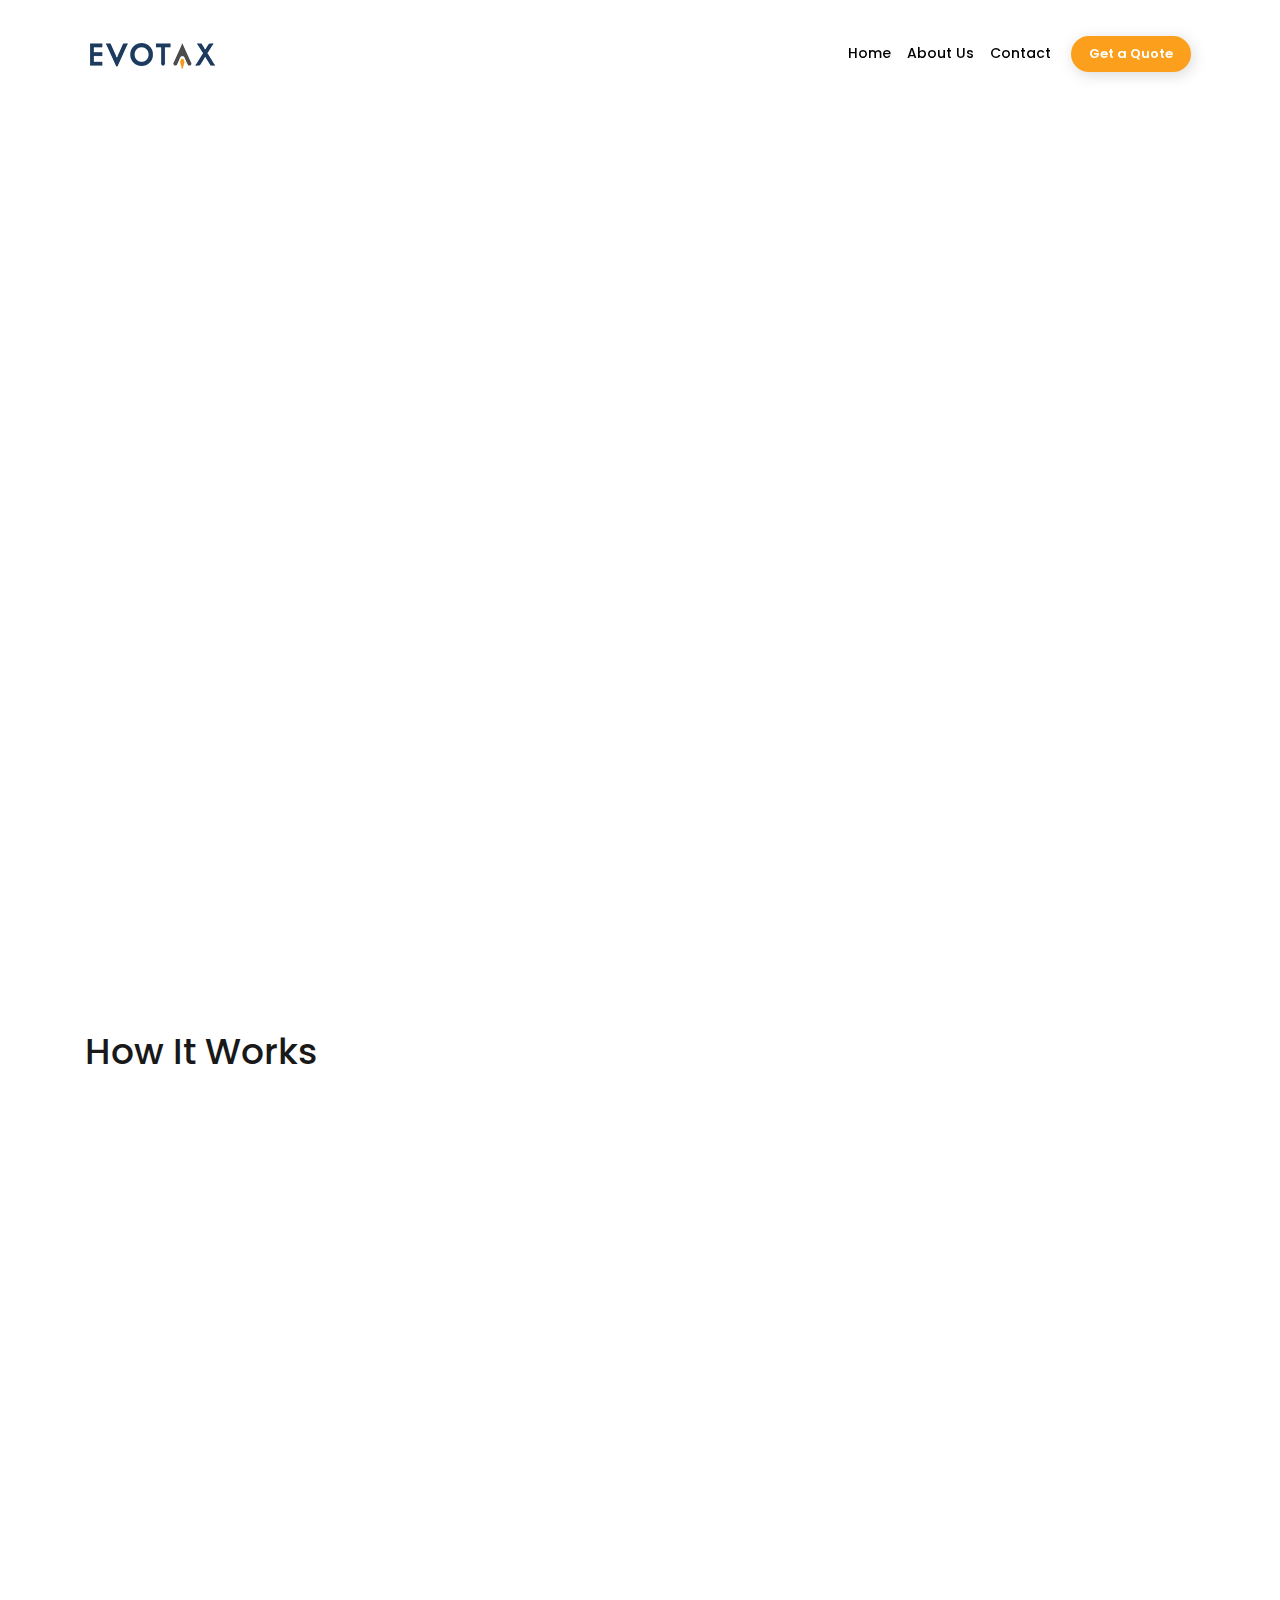
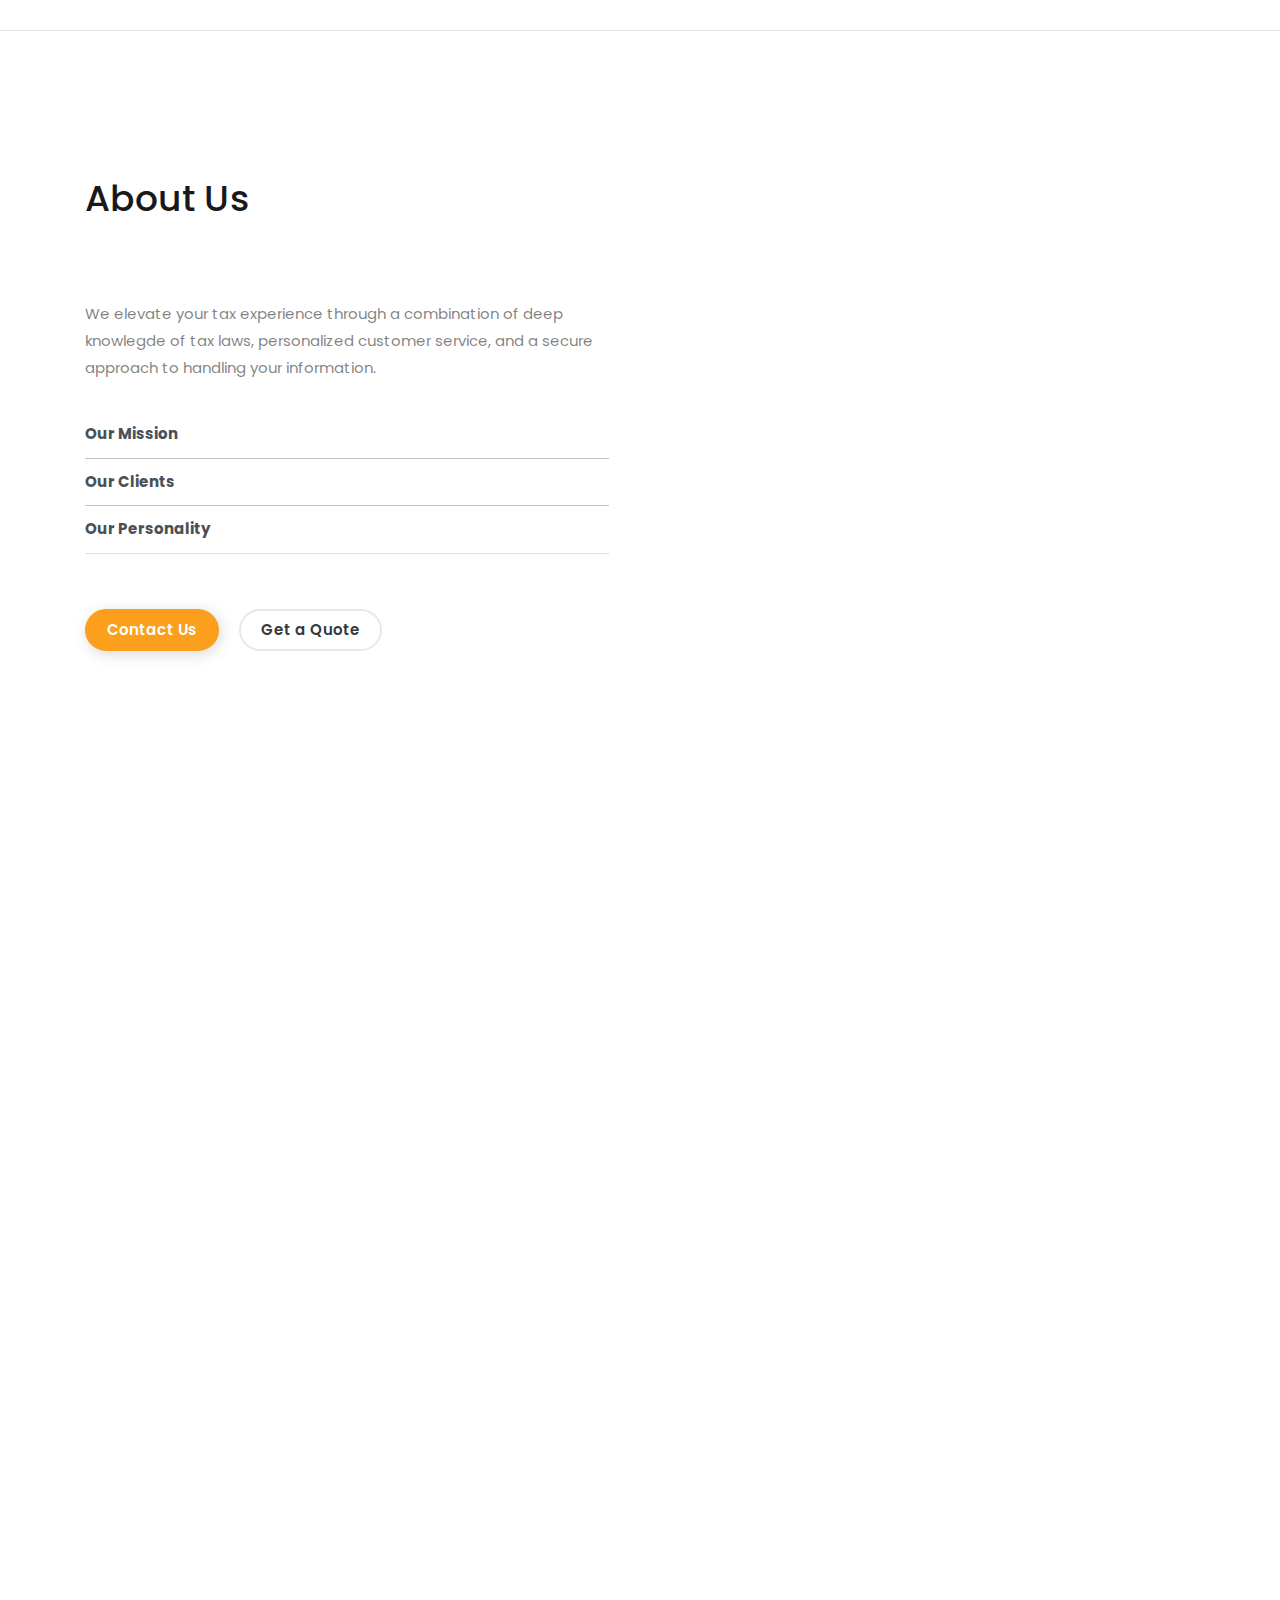
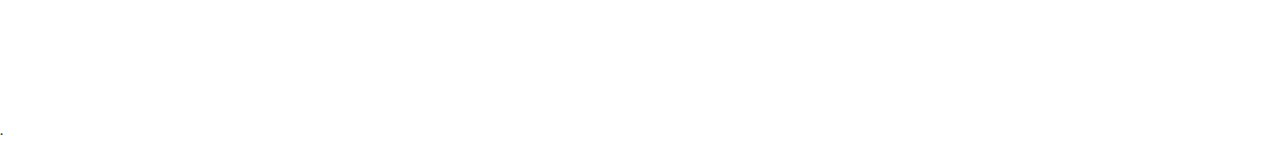
==== index.html @ 6cf5d959 "file upload" ====
<!doctype html>
<html lang="en">
<head>
	<meta charset="UTF-8">
    <meta name="viewport" content="width=device-width, initial-scale=1, shrink-to-fit=no">
	<meta name="author" content="ThemeStarz">

    <link rel="stylesheet" href="https://fonts.googleapis.com/css?family=Poppins:400,500,600">
    <link rel="stylesheet" href="assets/bootstrap/css/bootstrap.min.css" type="text/css">
    <link rel="stylesheet" href="assets/font-awesome/css/fontawesome-all.min.css">
    <link rel="stylesheet" href="assets/css/magnific-popup.css">
    <link rel="stylesheet" href="assets/css/owl.carousel.min.css">
    <link rel="stylesheet" href="assets/css/style.css">
	<title>EVOTAX</title>

    <link href="assets/img/icon.png" rel="icon" type="image/png">

</head>
<body data-spy="scroll" data-target=".navbar">
    <div class="ts-page-wrapper" id="page-top">

        <!--*********************************************************************************************************-->
        <!--************ HERO ***************************************************************************************-->
        <!--*********************************************************************************************************-->
        <header id="ts-hero" class="ts-full-screen ts-separate-bg-element" 
        data-bg-image="assets/img/bg-mountain.jpg" 
        data-bg-image-opacity=".5">
            <!--NAVIGATION ******************************************************************************************-->
            <nav class="navbar navbar-expand-lg navbar-dark fixed-top ts-separate-bg-element" data-bg-color="#ffffff">
                <div class="container">
                    <a class="navbar-brand" href="#page-top">
                        <img src="assets/img/logo-hero.png" alt="">
                    </a>
                    <!--end navbar-brand-->
                    <button class="navbar-toggler" type="button" data-toggle="collapse" data-target="#navbarNavAltMarkup" aria-controls="navbarNavAltMarkup" aria-expanded="false" aria-label="Toggle navigation">
                        <span class="navbar-toggler-icon" style="background-color: gray;"></span>
                    </button>
                    <!--end navbar-toggler-->
                    <div class="collapse navbar-collapse" id="navbarNavAltMarkup">
                        <div class="navbar-nav ml-auto">
                            <a class="nav-item nav-link active ts-scroll" href="#page-top" style="color:black">Home <span class="sr-only">(current)</span></a>
                            <!-- <a class="nav-item nav-link ts-scroll" href="#how-it-works">How It Works</a> -->
                            <a class="nav-item nav-link ts-scroll" href="#about-us" style="color: black;">About Us</a>
                            <!-- <a class="nav-item nav-link ts-scroll" href="#successful-stories">Cases</a> -->
                            <!-- <a class="nav-item nav-link ts-scroll" href="#pricing">Pricing</a> -->
                            <!-- <a class="nav-item nav-link ts-scroll" href="#our-team">Team</a> -->
                            <a class="nav-item nav-link ts-scroll mr-2" href="#form-contact" style="color: black;">Contact</a>
                            <a class="ts-scroll btn btn-primary btn-sm m-1 px-3 ts-width__auto" href="https://form.jotform.com/243548847459171"">Get a Quote</a>
                        </div>
                        <!--end navbar-nav-->
                    </div>
                    <!--end collapse-->
                </div>
                <!--end container-->
            </nav>
            <!--end navbar-->

            <!--HERO CONTENT ****************************************************************************************-->
            <div class="container align-self-center align-items-center">
                <div class="row">
                    <div class="col-md-7">
                        <h1 data-animate="ts-fadeInUp">Elevate your Tax Experience</h1>
                        <div data-animate="ts-fadeInUp" data-delay=".1s">
                            <p class="w-75 text-black mb-5 ts-opacity__100">Evotax is a dedicated tax preparation service
                                focused on providing individuals and small businesses with expert tax solutions.</p>
                        </div>
                        <a href="https://form.jotform.com/243548847459171" class="btn btn-primary btn-lg ts-scroll mr-4" data-animate="ts-fadeInUp" data-delay=".2s">
                         Get a Free Quote
                            <i class="fa fa-arrow-right small ml-3 ts-opacity__50"></i>
                        </a>
                        <a href="#form-contact" class="btn-link text-black d-inline-block" data-animate="ts-fadeInUp" data-delay=".3s">
                            <strong>Contact US</strong>
                        </a>
                    </div>
                    <!--end col-md-7-->
                </div>
                <!--end row-->
            </div>
            <!--end container-->
            <!--END HERO CONTENT ************************************************************************************-->

            <!--HERO BACKGROUND *************************************************************************************-->
            <!-- <div class="ts-background" data-bg-color="#f2f5f4" data-bg-parallax="scroll" data-bg-parallax-speed="3">
                <div class="ts-background-image ts-svg ts-z-index__1 ts-background-position-left d-none d-md-block" data-bg-image="assets/svg/shape-mask.svg" data-animate="ts-fadeInLeft"></div>
                <div class="ts-background-image ts-parallax-element" data-bg-image="assets/img/bg-man-sitting.jpg" data-animate="ts-zoomOutIn"></div>
            </div> -->
            <div class="ts-background" data-bg-color="#f2f5f4" data-bg-parallax="scroll" data-bg-parallax-speed="3">
                <div class="ts-background-image ts-parallax-element" data-bg-image="assets/img/your-white-background.jpg" data-animate="ts-zoomOutIn"></div>
            </div>
            <!--END HERO BACKGROUND *********************************************************************************-->

        </header>
        <!--end #hero-->

        <!--*********************************************************************************************************-->
        <!--************ CONTENT ************************************************************************************-->
        <!--*********************************************************************************************************-->
        <main id="ts-content">

            <!--HOW IT WORKS ****************************************************************************************-->
            <section id="how-it-works" class="ts-block ts-xs-text-center pb-5">
                <div class="container">
                    <div class="ts-title">
                        <h2>How It Works</h2>
                    </div>
                    <!--end ts-title-->
                    <div class="row">
                        <div class="col-sm-6 col-md-4 col-xl-4">
                            <div class="ts-item" data-animate="ts-fadeInUp">
                                <div class="ts-item-content">
                                    <div class="ts-item-header">
                                        <figure class="icon">
                                            <span class="step" data-animate="ts-zoomIn">1</span>
                                            <div class="ts-circle__md" data-bg-color="#fcba03">
                                                <img src="assets/img/Phone.png" href="tel:3149016070" > 
                                        </figure>
                                        <!---------------------------------- alt=""^^---------------------> 
                                        <!--end icon-->
                                    </div>
                                    <!--end ts-item-header-->
                                    <div class="ts-item-body">
                                        <h4>Contact Us</h4>
                                        <p>
                                          Call or Text Us at <a href="tel:3149016070"> 314-901-6070 </a>
                                          with the required information we'll give you a free Quote
                                          in less than 30 minutes with a thorough explanation at the comfort of your home.
                                        </p>
                                    </div>
                                    <!--end ts-item-body-->
                                </div>
                                <!--end ts-item-content-->
                            </div>
                            <!--end ts-item-->
                        </div>
                        <!--end col-xl-4-->
                        <div class="col-sm-6 col-md-4 col-xl-4">
                            <div class="ts-item" data-animate="ts-fadeInUp" data-delay="0.1s">
                                <div class="ts-item-content">
                                    <div class="ts-item-header">
                                        <figure class="icon">
                                            <span class="step" data-animate="ts-zoomIn">2</span>
                                            <div class="ts-circle__md" data-bg-color="#fcba03" href="https://form.jotform.com/243548847459171" >
                                                <img src="assets/img/walkingMan.png" href="https://form.jotform.com/243548847459171">.
                                            </div>
                                        </figure>
                                        <!--end icon-->
                                    </div>
                                    <!--end ts-item-header-->
                                    <div class="ts-item-body">
                                        <h4>Walk-Ins</h4>
                                        <p>
                                         Stop by the <a href="https://maps.app.goo.gl/Vknr6aUyS8eUYZUh7">office</a>. We'll be happy to review your tax needs and provide you with a free quote. This allows you to see our approach and get an estimate before making any decision.
                                        </p>
                                    </div>
                                    <!--end ts-item-body-->
                                </div>
                                <!--end ts-item-content-->
                            </div>
                            <!--end ts-item-->
                        </div>
                        <!--end col-xl-4-->
                        <div class="col-sm-6 offset-sm-4 col-md-4 offset-md-0 col-xl-4">
                            <div class="ts-item" data-animate="ts-fadeInUp" data-delay="0.2s">
                                <div class="ts-item-content">
                                    <div class="ts-item-header">
                                        <figure class="icon">
                                            <span class="step" data-animate="ts-zoomIn">3</span>
                                            <div class="ts-circle__md" data-bg-color="#fcba03" href="https://form.jotform.com/243548847459171">
                                                <img src="assets/img/File.png" href="https://form.jotform.com/243548847459171" alt="">
                                            </div>
                                        </figure>
                                        <!--end icon-->
                                    </div>
                                    <!--end ts-item-header-->
                                    <div class="ts-item-body">
                                        <h4>Upload your Files </h4>
                                        <a class="ts-scroll btn btn-primary btn-sm m-1 px-3 ts-width__auto" href="https://form.jotform.com/243548847459171">Upload</a>
                                        <p>
                                         Click this button to upload your documents. 
                                         By following this link, you'll enter a secure system powered by the software we utilize to eFile your taxes.
                                        </p>
                                    </div>
                                    <!--end ts-item-body-->
                                </div>
                                <!--end ts-item-content-->
                            </div>
                            <!--end ts-item-->
                        </div>
                        <!--end col-xl-4-->
                    </div>
                    <!--end row-->
                </div>
                <!--end container-->
            </section>
            <!--END HOW IT WORKS ************************************************************************************-->

            <hr>

            <!--PARTNERS ********************************************************************************************-->
            <!-- <section id="partners" class="ts-block py-4"> -->
                <!--container-->
                <!-- <div class="container"> -->
                    <!--block of logos-->
                    <!-- <div class="d-block d-md-flex justify-content-between align-items-center text-center ts-partners py-3">
                        <a href="#">
                            <img src="assets/img/logo-01.png" alt="">
                        </a>
                        <a href="#">
                            <img src="assets/img/logo-02.png" alt="">
                        </a>
                        <a href="#">
                            <img src="assets/img/logo-03.png" alt="">
                        </a>
                        <a href="#">
                            <img src="assets/img/logo-04.png" alt="">
                        </a>
                        <a href="#">
                            <img src="assets/img/logo-05.png" alt="">
                        </a>
                    </div> -->
                    <!--end logos-->
                <!-- </div> -->
                <!--end container-->
            </section>
            <!--END PARTNERS ****************************************************************************************-->

            <!--ABOUT US ********************************************************************************************-->
            <section id="about-us">
                <div class="container">
                    <div class="row">
                        <div class="col-sm-6">
                            <div class="ts-block pr-3">
                                <div class="ts-title">
                                    <h2>About Us</h2>
                                </div>
                                <!--end ts-title-->
                                <p>
                                 We elevate your
                                    tax experience through a combination of deep knowlegde of tax laws, personalized customer service, and a secure approach to handling your information.
                                </p>
                                <div class="list-group list-group-flush mb-5">
                                    <a href="#collapseOne" class="list-group-item list-group-item-action border-top-0 pl-0 font-weight-bold bg-transparent" data-toggle="collapse" role="button" aria-expanded="false" aria-controls="collapseOne">Our Mission</a>
                                    <div class="collapse" id="collapseOne">
                                        <p class="pt-3 small">
                                            Our mission is to ensure that every client maximizes their tax benefits through seamless, worry-free tax preparation. Through our expert knowledge of tax credits and eligibilities, we help clients elevate their financial standing, while offering consistent follow-ups and audit protection to provide peace of mind.
                                        </p>
                                    </div>
                                    <a href="#collapseTwo" class="list-group-item list-group-item-action pl-0 font-weight-bold bg-transparent" data-toggle="collapse" role="button" aria-expanded="false" aria-controls="collapseTwo">Our Clients</a>
                                    <div class="collapse" id="collapseTwo">
                                        <p class="pt-3 small">
                                            We cater to everyone 18 years and older, including students, working-class individuals, parents, and small business owners. Clients should feel like they are lifted up and guided to
                                            a higher financial standing. We aim to evoke optimism, trust, and confidence, with a focus on growth and progress. Evotax is a partner that elevates, simplifies, and secure their tax experience.
                                    </div>
                                    <a href="#collapseThree" class="list-group-item list-group-item-action pl-0 font-weight-bold bg-transparent" data-toggle="collapse" role="button" aria-expanded="false" aria-controls="collapseThree"> Our Personality</a>
                                    <div class="collapse" id="collapseThree">
                                        <p class="pt-3 small">
                                            We embody a friendly, reliable, and knowledgeable persona. We are approachable and trustworthy, while maintaining professionalism at the highest level. EVOTAX is about providing clarity personalized service to each client with a commitment to accuracy and security.
                                        </p>
                                    </div>
                                </div>
                                <a href="#form-contact" class="btn btn-primary mr-3 my-2">Contact Us</a>
                                <a href="#how-it-works" class="btn btn-outline-dark ts-btn-border-muted my-2">Get a Quote</a>
                            </div>
                        </div>
                        <!--end col-md-6-->
                    </div>
                    <!--end row-->
                </div>
                <!--end container-->

                <div class="ts-background d-none d-sm-block" data-bg-color="#fafafa" data-bg-parallax1="scroll" data-bg-parallax-speed="3">
                    <div class="owl-carousel w-50 ts-push-left__100 h-100 ts-parallax-element1" data-owl-loop="1" data-owl-nav-container="#carousel-external-control">
                        <div class="ts-background-image" data-bg-image="assets/img/evotaxSmall.png"></div>
                        <!-- <div class="ts-background-image" data-bg-image="assets/img/bg-hand-mobile.jpg"></div> -->
                    </div>
                    <!--end owl-carousel-->
                </div>
                <!--end ts-background-->

            </section>
            <!--END ABOUT US ****************************************************************************************-->

            <!--NUMBERS *********************************************************************************************-->
            <!-- <section id="numbers" class="ts-block ts-background-is-dark ts-separate-bg-element py-5 ts-xs-text-center" data-bg-image="assets/img/bg-mountain.jpg" data-bg-image-opacity=".1" data-bg-color="#0e1e3d" data-bg-parallax="scroll" data-bg-parallax-speed="3">
                <div class="container">
                    <div class="ts-promo-numbers py-5">
                        <div class="row">
                            <div class="col-sm-6 col-md-3">
                                <div class="ts-promo-number">
                                    <h2 class="ts-opacity__50">140+</h2>
                                    <h5 class="mb-0">Happy Clients</h5> -->
                                <!-- </div> -->
                                <!--end ts-promo-number-->
                            <!-- </div> -->
                            <!--end col-sm-3-->
                            <!-- <div class="col-sm-6 col-md-3">
                                <div class="ts-promo-number">
                                    <h2 class="ts-opacity__50">280+</h2> -->
                                    <!-- <h5 class="mb-0">Cases Done</h5> -->
                                <!-- </div> -->
                                <!--end ts-promo-number-->
                            <!-- </div> -->
                            <!--end col-sm-3-->
                            <!-- <div class="col-sm-6 col-md-3">
                                <div class="ts-promo-number">
                                    <h2 class="ts-opacity__50">24+</h2>
                                    <h5 class="mb-0">Years Experience</h5>
                                </div> -->
                                <!--end ts-promo-number-->
                            <!-- </div> -->
                            <!--end col-sm-3-->
                            <!-- <div class="col-sm-6 col-md-3">
                                <div class="ts-promo-number">
                                    <h2 class="ts-opacity__50">18</h2>
                                    <h5 class="mb-0">Branches Worldwide</h5>
                                </div> -->
                                <!--end ts-promo-number-->
                            <!-- </div> -->
                            <!--end col-sm-3-->
                        </div>
                        <!--end row-->
                    </div>
                    <!--end ts-promo-numbers-->
                </div>
                <!--end container-->
            </section>
            <!--END NUMBERS *****************************************************************************************-->

            <!--SUCCESSFUL STORIES **********************************************************************************-->
          
            <!--END SUCCESSFUL STORIES ******************************************************************************-->

            <!--TIMELINE ********************************************************************************************-->
            <!-- <section id="our-life-sotry" class="ts-block ts-separate-bg-element ts-background-repeat" data-bg-image-opacity=".1" data-bg-image="assets/img/bg-pattern-dot.png">
                <div class="text-center ts-title">
                    <h2>Our Life Story</h2>
                </div> -->
                <!--end ts-title-->
                <!-- <div class="ts-time-line__horizontal">
                    <ul class="pt-5 owl-carousel" data-owl-items="99" data-owl-auto-width="1">
                        <li class="ts-time-line__item ts-time-line__milestone">
                            <div class="ts-box">
                                <h5>Company Founded</h5>
                            </div>
                            <!--end ts-box-->
                            <!-- <figure>
                                <small>Sep</small>
                                <h6>2016</h6>
                            </figure> -->
                            <!--end date-->
                        <!-- </li>  -->

                        <!-- <li class="ts-time-line__item">
                            <div class="ts-box">
                                <h5>Solution for slow money transfers</h5>
                                <p>
                                    Phasellus in iaculis ante. Fusce odio justo, pulvinar sit amet nisl sed, lacinia laoreet
                                    augue. Integer eu ultrices lacus, at laoreet
                                </p>
                                <a href="#" class="btn btn-dark btn-sm">Read More</a>
                            </div> -->
                            <!--end ts-box-->
                            <!-- <figure>
                                <small>Mar</small>
                                <h6>2017</h6>
                            </figure>
                            <!--end date-->
                        <!-- </li> -->

                        <!-- <li class="ts-time-line__item"> -->
                            <!-- <div class="ts-box">
                                <h5>Funding campaign launched</h5>
                                <p>
                                    Phasellus in iaculis ante. Fusce odio justo, pulvinar sit amet nisl
                                </p>
                                <a href="#" class="btn btn-dark btn-sm">Read More</a>
                            </div> -->
                            <!--end ts-box-->
                            <!-- <figure>
                                <small>Apr</small>
                                <h6>2017</h6>
                            </figure> -->
                            <!--end date-->
                        <!-- </li> -->
<!-- 
                        <li class="ts-time-line__item ts-time-line__milestone">
                            <div class="ts-box">
                                <h5>Funded $300,000</h5>
                            </div>
                            <!--end ts-box-->
                            <!-- <figure>
                                <small>Jun</small>
                                <h6>2017</h6> -->
                            <!-- </figure> --> 
                            <!--end date-->
                        <!-- </li>

                        <li class="ts-time-line__item">
                            <div class="ts-box">
                                <h5>Development started with 10 team members</h5>
                                <p>
                                    Pulvinar sit amet nisl sed, lacinia laoreet augue. Integer eu ultrices lacus, at laoreet nunc.
                                </p>
                                <a href="#" class="btn btn-dark btn-sm">Read More</a>
                            </div> -->
                            <!--end ts-box-->
                            <!-- <figure>
                                <small>Jul</small>
                                <h6>2017</h6>
                            </figure> -->
                            <!--end date-->
                        <!-- </li> -->
<!-- 
                        <li class="ts-time-line__item">
                            <div class="ts-box">
                                <h5>Next 8 developers join our team</h5>
                                <p>
                                    Integer eu ultrices lacus, at laoreet nunc. In tincidunt
                                </p>
                                <a href="#" class="btn btn-dark btn-sm">Read More</a>
                            </div> -->
                            <!--end ts-box-->
                            <!-- <figure>
                                <small>Aug</small>
                                <h6>2017</h6>
                            </figure> -->
                            <!--end date-->
                        <!-- </li> -->

                        <!-- <li class="ts-time-line__item">
                            <div class="ts-box">
                                <h5>First Prototype is here</h5>
                                <p>
                                    Integer eu ultrices lacus, at laoreet nunc. In tincidunt nisi lorem, eu tempor ligula pulvinar at.
                                </p>
                                <a href="#" class="btn btn-dark btn-sm">Read More</a>
                            </div> -->
                            <!--end ts-box-->
                            <!-- <figure>
                                <small>Oct</small>
                                <h6>2017</h6>
                            </figure> -->
                            <!--end date-->
                        <!-- </li>

                        <li class="ts-time-line__item">
                            <div class="ts-box">
                                <h5>Solution for slow money transfers</h5>
                                <p>
                                    Phasellus in iaculis ante. Fusce odio justo, pulvinar sit amet nisl sed, lacinia laoreet
                                    augue. Integer eu ultrices lacus, at laoreet
                                </p> -->
                                <!-- <a href="#" class="btn btn-dark btn-sm">Read More</a> -->
                            <!-- </div> -->
                            <!--end ts-box-->
                            <!-- <figure>
                                <small>Nov</small>
                                <h6>2017</h6>
                            </figure> -->
                            <!--end date-->
                        </li>
                    </ul>
                </div>
                <!--end ts-timeline__horizontal-->
            </section>
            <!--END TIMELINE ****************************************************************************************-->

            <!--PRICING *********************************************************************************************-->
           
            <!--END SUBSCRIBE ***************************************************************************************-->

            <!--OUR TEAM ********************************************************************************************-->
            <!-- <section id="our-team" class="ts-block">
                <div class="container">
                    <div class="ts-title">
                        <h2>Our Team</h2>
                    </div> --> 
                    <!--end ts-title-->
                    <!-- <div class="row">
                        <div class="col-sm-6 col-lg-3">
                            <div class="card">
                                <div class="ts-card__image ts-img-into-bg">
                                    <img class="card-img-top" src="assets/img/person-01.jpg" alt="Card image cap">
                                </div> -->
                                <!--end ts-card__image-->
                                <!-- <div class="card-body">
                                    <h5 class="mb-1">Anita Matthews</h5>
                                    <h6 class="ts-opacity__50">Company CEO</h6>
                                </div> -->
                                <!--end card-body-->
                                <!-- <div class="card-footer bg-white">
                                    <div class="ts-social-icons">
                                        <a href="#">
                                            <i class="fa fa-envelope"></i>
                                        </a>
                                        <a href="#">
                                            <i class="fab fa-twitter"></i>
                                        </a>
                                        <a href="#"> -->
                                            <!-- <i class="fab fa-linkedin"></i> -->
                                        <!-- </a> -->
                                    <!-- </div> -->
                                    <!--end social-icons-->
                                <!-- </div> -->
                                <!--end card-footer-->
                            <!-- </div> -->
                            <!--end card-->
                        <!-- </div> -->
                        <!--end col-md-3-->
                        <!-- <div class="col-sm-6 col-lg-3"> -->
                            <!-- <div class="card">
                                <div class="ts-card__image ts-img-into-bg">
                                    <img class="card-img-top" src="assets/img/person-02.jpg" alt="Card image cap">
                                </div>
                                <div class="card-body">
                                    <h5 class="mb-1">Levi Masters</h5>
                                    <h6 class="ts-opacity__50">Investment Specialist</h6> -->
                                <!-- </div>
                                <div class="card-footer bg-white">
                                    <div class="ts-social-icons">
                                        <a href="#">
                                            <i class="fa fa-envelope"></i>
                                        </a>
                                        <a href="#">
                                            <i class="fab fa-twitter"></i>
                                        </a>
                                        <a href="#">
                                            <i class="fab fa-linkedin"></i>
                                        </a>
                                    </div> -->
                                    <!--end social-icons-->
                                <!-- </div>
                            </div> -->
                            <!--end card-->
                        </div>
                        <!--end col-md-3-->
                        <!-- <div class="col-sm-6 col-lg-3">
                            <div class="card">
                                <div class="ts-card__image ts-img-into-bg">
                                    <img class="card-img-top" src="assets/img/person-03.jpg" alt="Card image cap">
                                </div>
                                <div class="card-body">
                                    <h5 class="mb-1">John Doe</h5>
                                    <h6 class="ts-opacity__50">Head Of Marketing</h6>
                                </div>
                                <div class="card-footer bg-white">
                                    <div class="ts-social-icons">
                                        <a href="#">
                                            <i class="fa fa-envelope"></i>
                                        </a>
                                        <a href="#">
                                            <i class="fab fa-twitter"></i>
                                        </a>
                                        <a href="#">
                                            <i class="fab fa-linkedin"></i>
                                        </a>
                                    </div> -->
                                    <!--end social-icons-->
                                <!-- </div>
                            </div> -->
                            <!--end card-->
                        <!-- </div> -->
                        <!--end col-md-3-->
                        <!-- <div class="col-sm-6 col-lg-3">
                            <div class="card">
                                <div class="ts-card__image ts-img-into-bg">
                                    <img class="card-img-top" src="assets/img/person-04.jpg" alt="Card image cap">
                                </div>
                                <div class="card-body">
                                    <h5 class="mb-1">Lisa Haley</h5>
                                    <h6 class="ts-opacity__50">Customer Support</h6>
                                </div>
                                <div class="card-footer bg-white">
                                    <div class="ts-social-icons">
                                        <a href="#">
                                            <i class="fa fa-envelope"></i>
                                        </a>
                                        <a href="#">
                                            <i class="fab fa-twitter"></i>
                                        </a>
                                        <a href="#">
                                            <i class="fab fa-linkedin"></i>
                                        </a>
                                    </div> -->
                                    <!--end social-icons-->
                                <!-- </div> -->
                            <!-- </div> -->
                            <!--end card-->
                        <!-- </div> -->
                        <!--end col-md-3-->
                    <!-- </div> -->
                    <!--end row-->
                <!-- </div> -->
                <!--end container-->
            <!-- </section> -->
            <!--END OUR TEAM ****************************************************************************************-->

            <!--GALLERY *********************************************************************************************-->
           
                                <!--end gallery__image-->
                         
                                <!--end gallery__image-->
                            </div>
                            <!--end col-md-4-->
                            
                                <!--end gallery__image-->
                            </div>
                            <!--end col-md-4-->
                           
                              
                     
                                <!--end gallery__image-->
                            </div>
                            <!--end col-md-4-->
                        </div>
                        <!--end row-->
                    </div>
                    <!--end container-fluid-->
                <!-- </div> -->
                <!--end gallery-->

            </section>
            <!--end block-->
            <!--END GALLERY *****************************************************************************************-->

            <!--HAPPY CLIENTS ***************************************************************************************-->
            <!-- <div id="happy-clients" class="ts-block">
                <div class="container">
                    <div class="ts-title">
                        <h2>User Stories</h2>
                    </div>
                    <div class="card-columns ts-column-count-sm-2 ts-column-count-md-2 ts-column-count-lg-3 ts-column-count-xl-4">
                        <div class="card" data-animate="ts-fadeInUp">
                            <div class="card-body">
                                <div class="d-flex align-items-center">
                                    <figure class="ts-circle__xs ts-shadow__sm mr-3" data-bg-image="assets/img/person-sm-01.jpg"></figure>
                                    <h5>Edward Montanez</h5>
                                </div>
                                <p class="mb-0">
                                    Morbi et nisl a sapien malesuada scelerisque. Suspendisse tempor turpis mattis nibh
                                    posuere. Aenean sagittis nisl. Sapien urna, sagittis a magna in, malesuada.
                                </p>
                            </div> -->
                            <!--end card-body-->
                        <!-- </div> -->
                        <!--end card-->
                        <!-- <div class="card" data-animate="ts-fadeInUp" data-delay=".2s">
                            <div class="card-body">
                                <div class="d-flex align-items-center">
                                    <figure class="ts-circle__xs ts-shadow__sm mr-3" data-bg-image="assets/img/person-sm-02.jpg"></figure>
                                    <h5>Anita Matthews</h5>
                                </div>
                                <p class="mb-0">
                                    Suspendisse tempor turpis mattis nibh posuere, in iaculis sem efficitur. Ut sapien
                                    urna, sagittis a magna in, malesuada ornare massa. Pellentesque id ligula est.
                                </p>
                            </div> -->
                            <!--end card-body-->
                        <!-- </div> -->
                        <!--end card-->
                        <!-- <div class="card" data-animate="ts-fadeInUp" data-delay=".3s">
                            <div class="card-body">
                                <div class="d-flex align-items-center">
                                    <figure class="ts-circle__xs ts-shadow__sm mr-3" data-bg-image="assets/img/person-sm-03.jpg"></figure>
                                    <h5>Lisa Haley</h5>
                                </div>
                                <p class="mb-0">
                                    Ut sapien urna, sagittis a magna in, malesuada ornare massa. Pellentesque id ligula est.
                                </p>
                            </div> -->
                            <!--end card-body-->
                        <!-- </div> -->
                        <!--end card-->
                        <!-- <div class="card" data-animate="ts-fadeInUp" data-delay=".4s">
                            <div class="card-body">
                                <div class="d-flex align-items-center">
                                    <figure class="ts-circle__xs ts-shadow__sm mr-3" data-bg-image="assets/img/person-sm-04.jpg"></figure>
                                    <h5>Levi Masters</h5>
                                </div>
                                <p class="mb-0">
                                    Phasellus in iaculis ante. Fusce odio justo, pulvinar sit amet nisl sed, lacinia laoreet
                                    augue. Integer eu ultrices lacus, at laoreet nunc.  Pellentesque id
                                </p>
                            </div> -->
                            <!--end card-body-->
                        <!-- </div> -->
                        <!--end card-->

                        <!-- <div class="card" data-animate="ts-fadeInUp" data-delay=".5s">
                            <div class="card-body">
                                <div class="d-flex align-items-center">
                                    <figure class="ts-circle__xs ts-shadow__sm mr-3" data-bg-image="assets/img/person-sm-05.jpg"></figure>
                                    <h5>Tierra F. Lane</h5>
                                </div>
                                <p class="mb-0">
                                    Morbi et nisl a sapien malesuada scelerisque. Suspendisse tempor turpis mattis nibh
                                    posuere. Aenean sagittis nisl.
                                </p>
                            </div> -->
                            <!--end card-body-->
                        <!-- </div> -->
                        <!--end card-->
                        <!-- <div class="card" data-animate="ts-fadeInUp" data-delay=".6s">
                            <div class="card-body">
                                <div class="d-flex align-items-center">
                                    <figure class="ts-circle__xs ts-shadow__sm mr-3" data-bg-image="assets/img/person-sm-06.jpg"></figure>
                                    <h5>Harold Williamson</h5>
                                </div>
                                <p class="mb-0">
                                    Fusce tincidunt turpis a dui pulvinar venenatis. Sed elementum sollicitudin euismod.
                                    Phasellus elementum nunc ac quam gravida interdum. Ut vitae ex est. Suspendisse ut
                                    congue arcu. Cras sit amet condimentum arcu. Ut tortor odio, elementum quis tellus
                                    vel, finibus semper turpis. Nunc eget dui leo.
                                </p>
                            </div> -->
                            <!--end card-body-->
                        <!-- </div> -->
                        <!--end card-->
                        <!-- <div class="card" data-animate="ts-fadeInUp" data-delay=".7s">
                            <div class="card-body">
                                <div class="d-flex align-items-center">
                                    <figure class="ts-circle__xs ts-shadow__sm mr-3" data-bg-image="assets/img/person-sm-07.jpg"></figure>
                                    <h5>Anna Huynh</h5>
                                </div>
                                <p class="mb-0">
                                    Sed elementum sollicitudin euismod.
                                    Phasellus elementum nunc ac quam gravida interdum. Ut vitae ex est. Suspendisse ut
                                    congue arcu. Cras sit amet condimentum arcu.
                                </p>
                            </div> -->
                            <!--end card-body-->
                        <!-- </div> -->
                        <!--end card-->
                        <!-- <div class="card" data-animate="ts-fadeInUp" data-delay=".8s">
                            <div class="card-body">
                                <div class="d-flex align-items-center">
                                    <figure class="ts-circle__xs ts-shadow__sm mr-3" data-bg-image="assets/img/person-sm-08.jpg"></figure>
                                    <h5>Billy Ware</h5>
                                </div>
                                <p class="mb-0">
                                    Phasellus in iaculis ante. Fusce odio justo, pulvinar sit amet nisl sed, lacinia laoreet
                                    augue. Integer eu ultrices lacus, at laoreet nunc.  Pellentesque id
                                </p>
                            </div> -->
                            <!--end card-body-->
                        <!-- </div> -->
                        <!--end card-->
                    <!-- </div> -->
                    <!--end card-columns-->
                    <!-- <div class="text-center mt-5">
                        <a href="#" class="btn btn-outline-primary border-0" data-bg-color="#ebf1fe">Show More</a>
                    </div>
                </div> -->
                <!--end container-->
            <!-- </div> -->
            <!--END HAPPY CLIENTS ***********************************************************************************-->


            <!--BUY NOW *********************************************************************************************-->
            <!-- <section id="buy-now" class="ts-block text-center py-5" data-bg-color="#fafafa"> -->
                <!-- <div class="container">
                    <div class="ts-title mb-3">
                        <h2 class="mb-0">Buy The FinWin Now!</h2>
                    </div> -->
                    <!--end ts-title-->
                    <!-- <a href="#" class="btn btn-primary">Buy Now!</a>
                </div>
            </section> -->
            <!--END BUY NOW *****************************************************************************************-->

        </main>
        <!--end #content-->

        <!--*********************************************************************************************************-->
        <!--************ FOOTER *************************************************************************************-->
        <!--*********************************************************************************************************-->
        <footer id="ts-footer">

            <div class="map ts-height__400px" id="map"></div>

            <section id="form-contact" class="ts-separate-bg-element" data-bg-image="assets/img/bg-hand-mobile.jpg" data-bg-image-opacity=".1" data-bg-color="#12264f">
                <div class="container">
                    <div class="ts-box mb-0 p-5 ts-mt__n-10" data-animate="ts-fadeInUp">
                        <div class="row">
                            <div class="col-md-4">
                                <h3>Contact Us</h3>
                                <address>
                                    <figure>
                                        <a  href="https://maps.app.goo.gl/Vknr6aUyS8eUYZUh7"> 7359 Lindell Blvd, Saint Louis, MO, 63130</a>
                                   
                                    </figure>
                                    <br>
                                    <figure>
                                        <div class="font-weight-bold">Email:</div>
                                        <a>contact@evotax.us</a>
                                    </figure>
                                    <figure>
                                        <div class="font-weight-bold">Phone:</div>
                                       <a href="tel:3149016070">+1 314-901-6070</a> 
                                    </figure>
                                    <div class="font-weight-bold" 
                                    >
                                        Instagram:</div>

                              <a href="https://www.instagram.com/evotax.usa/">@evotax.usa</a> 
                                </address>
                                <!--end address-->
                            </div>
                            <!--end col-md-4-->
                            <div class="col-md-8">
                                <h3>Contact Form</h3>
                                <form  action="https://formspree.io/f/mbljvqlq"  method="POST" >
                                    <div class="row">
                                        <div class="col-md-6 col-sm-6">
                                            <div class="form-group">
                                                <label for="form-contact-name">Your Name *</label>
                                                <input type="text" class="form-control" id="form-contact-name" name="name" placeholder="Your Name" required>
                                            </div>
                                            <!--end form-group -->
                                        </div>
                                        <!--end col-md-6 col-sm-6 -->
                                        <div class="col-md-6 col-sm-6">
                                            <div class="form-group">
                                                <label for="form-contact-email">Your Email *</label>
                                                <input type="email" class="form-control" id="form-contact-email" name="email" placeholder="Your Email" required>
                                            </div>
                                            <!--end form-group -->
                                        </div>
                                        <!--end col-md-6 col-sm-6 -->
                                    </div>
                                    <!--end row -->
                                    <div class="row">
                                        <div class="col-md-12">
                                            <div class="form-group">
                                                <label for="form-contact-message">Your Message *</label>
                                                <textarea class="form-control" id="form-contact-message" rows="5" name="message" placeholder="Your Message" required></textarea>
                                            </div>
                                            <!--end form-group -->
                                        </div>
                                        <!--end col-md-12 -->
                                    </div>
                                    <!--end row -->
                                    <div class="form-group clearfix">
                                        <button type="submit" class="btn btn-primary float-right" >Send a Message</button>
                                    </div>
                                    <!--end form-group -->
                                    <div class="form-contact-status"></div>
                                </form>
                                <!--end form-contact -->
                            </div>
                        </div>
                        <!--end row-->
                    </div>
                    <!--end ts-box-->
                    <div class="text-center text-white py-4">
                        <small>© 2025 EVOTAX, All Rights Reserved</small>
                    </div>
                </div>
                <!--end container-->
            </section>

        </footer>
        <!--end #footer-->

    </div>
    <!--end page-->

    <script>

    </script>
	<script src="assets/js/custom.hero.js"></script>
	<script src="assets/js/jquery-3.3.1.min.js"></script>
	<script src="assets/js/popper.min.js"></script>
	<script src="assets/bootstrap/js/bootstrap.min.js"></script>
    <script src="assets/js/imagesloaded.pkgd.min.js"></script>


	<script src="https://maps.google.com/maps/api/js?key=AIzaSyAv-q7m9Olg1aCOft5dSipCCDtHgdQai5k" defer></script>


	<script src="assets/js/isInViewport.jquery.js"></script>
	<script src="assets/js/jquery.magnific-popup.min.js"></script>
	<script src="assets/js/owl.carousel.min.js"></script>
	<script src="assets/js/scrolla.jquery.min.js"></script>
	<script src="assets/js/jquery.validate.min.js"></script>
	<script src="assets/js/jquery-validate.bootstrap-tooltip.min.js"></script>
    <script src="assets/js/custom.js"></script>

</body>
</html>
.
---- assets/css/style.css ----
/*----------------------------------------------------------------------------------------------------------------------
Project:	    StartUps
Version:        1.0.0

Default Color   #ff6a6a;

Body copy:		'Poppins', sans-serif; 15px;
Headers:		'Poppins', sans-serif;

----------------------------------------------------------------------------------------------------------------------*/

/*----------------------------------------------------------------------------------------------------------------------
[Table of contents]

A. Basic Styling
  -- Styling

B. Helpers
  -- Animations
  -- Borders
  -- Colors
  -- Column Count
  -- Transitions
  -- Background
  -- Headings
  -- Height
  -- Margin
  -- No Gutter
  -- Opacity
  -- Overflow
  -- Padding
  -- Position
  -- Shadow
  -- Shape Mask
  -- Typography
  -- Title
  -- Transitions
  -- Utilities
  -- Width
  -- Z-Index

C. Components
  -- Block
  -- Blockquote
  -- Box
  -- Buttons
  -- Card
  -- Circle
  -- Forms
  -- Inputs
  -- Item
  -- List
  -- Map
  -- Hero
  -- Navbar
  -- Page
  -- Partners
  -- Plugins
  -- Price Box
  -- Progress
  -- Promo Numbers
  -- Select
  -- Slider
  -- Tabs

D. Plugins Styles
  -- Magnific Popup
  -- Owl Carousel

E. Template Specific Elements
  -- Price Box
  -- Other
  -- Story


----------------------------------------------------------------------------------------------------------------------*/

/***********************************************************************************************************************
A. Basic Styling
***********************************************************************************************************************/

/*-------------------------------------------
  -- Styling - Colors, Font Size, Font Family
-------------------------------------------*/

body {
    color: #191919;
    font-family: 'Poppins', sans-serif;
    font-weight: 400;
    font-size: .9375rem;
    margin: 0;
    padding: 0;
}

html {
    font-size: 80%;
}

h1, .ts-h1 {
    font-weight: 500;
    font-size: 2.5rem;
}

h2, .ts-h2 {
    font-weight: 500;
    font-size: 1.5rem;
}

h3, .ts-h3 {
    font-weight: 600;
    font-size: 1.25rem;
    margin-bottom: 1.5625rem;
}

h4, .ts-h4 {
    font-weight: 500;
    margin-bottom: 1.875rem;
}

h5, .ts-h5 {
    font-size: 1rem;
    font-weight: 600;
}

h6, .ts-h6 {
    font-size: .9375rem;
}

/* NEW */

/***********************************************************************************************************************
B. Helpers
***********************************************************************************************************************/

/*-------------------------------------------
  -- Animations
-------------------------------------------*/

[data-animate] {
    opacity: 0;
    animation-fill-mode: forwards;
    animation-duration: .6s;
    animation-timing-function: ease;
}

/* Fade In Up */

@keyframes ts-fadeInUp {
    from {
        opacity: 0;
        transform: translate3d(0, 1.25rem, 0);
    }

    to {
        opacity: 1;
        transform: translate3d(0, 0, 0);
    }
}

.ts-fadeInUp {
    animation-name: ts-fadeInUp;
}

/* Fade In Down */

@keyframes ts-fadeInDown {
    from {
        opacity: 0;
        transform: translate3d(0, -1.25rem, 0);
    }

    to {
        opacity: 1;
        transform: translate3d(0, 0, 0);
    }
}

.ts-fadeInDown {
    animation-name: ts-fadeInDown;
}

/* Fade In Left */

@keyframes ts-fadeInLeft {
    from {
        opacity: 0;
        transform: translate3d(-1.25rem, 0, 0);
    }

    to {
        opacity: 1;
        transform: translate3d(0, 0, 0);
    }
}

.ts-fadeInLeft {
    animation-name: ts-fadeInLeft;
}

/* Fade In Right */

@keyframes ts-fadeInRight {
    from {
        opacity: 0;
        transform: translate3d(1.25rem, 0, 0);
    }

    to {
        opacity: 1;
        transform: translate3d(0, 0, 0);
    }
}

.ts-fadeInRight {
    animation-name: ts-fadeInRight;
}

/* Zoom In */

@keyframes ts-zoomIn {
    from {
        opacity: 0;
        transform: scale(.5);
    }

    to {
        opacity: 1;
        transform: scale(1);
    }
}

.ts-zoomIn {
    animation-name: ts-zoomIn;
}

/* Zoom Out In */

@keyframes ts-zoomOutIn {
    from {
        opacity: 0;
        transform: scale(1.1);
    }

    to {
        opacity: 1;
        transform: scale(1);
    }
}

.ts-zoomOutIn {
    animation-name: ts-zoomOutIn;
}

/* Zoom In Short */

@keyframes ts-zoomInShort {
    from {
        opacity: 0;
        transform: scale(.9);
    }

    to {
        opacity: 1;
        transform: scale(1);
    }
}

.ts-zoomInShort {
    animation-name: ts-zoomInShort;
}

/*-------------------------------------------
  -- Borders
-------------------------------------------*/

.ts-border-radius__sm {
    border-radius: .125rem;
    overflow: hidden;
}

.ts-border-radius__md {
    border-radius: .25rem;
    overflow: hidden;
}

.ts-border-radius__lg {
    border-radius: .5rem;
    overflow: hidden;
}

.ts-border-radius__xl {
    border-radius: .75rem;
    overflow: hidden;
}

.ts-border-radius__pill {
    border-radius: 6.25rem !important;
    overflow: hidden;
}

.ts-border-radius__round-shape {
    border-radius: 187.5rem;
    overflow: hidden;
}

.ts-border-none {
    border: none;
}

.ts-border-bottom {
    border-bottom: .0625rem solid rgba(0, 0, 0, .1);
}

.ts-font-color__white {
    color: #fff;
}

.ts-font-color__black {
    color: #000;
}

.ts-font-color__primary {
    color: #3a79f9;
}

/*-------------------------------------------
  -- Background
-------------------------------------------*/

[data-bg-image] {
    background-size: cover;
    background-position: 50%;
}

.ts-background {
    bottom: 0;
    left: 0;
    height: 100%;
    overflow: hidden;
    position: absolute;
    width: 100%;
    z-index: -2;
}

.ts-background .ts-background {
    height: 100%;
    width: 100%;
}

.ts-background-repeat {
    background-repeat: repeat;
    background-size: inherit;
}

.ts-background-repeat .ts-background-image {
    background-repeat: repeat;
    background-size: inherit;
}

.ts-background-image, .ts-img-into-bg {
    background-repeat: no-repeat;
    background-size: cover;
    background-position: 50%;
    height: 100%;
    overflow: hidden;
    width: 100%;
}

.ts-background-image img, .ts-img-into-bg img {
    display: none;
}

.ts-background-original-size {
    background-size: inherit;
}

.ts-background-size-cover {
    background-size: cover;
}

.ts-background-size-contain {
    background-size: contain;
}

.ts-background-repeat-x {
    background-repeat: repeat-x;
}

.ts-background-repeat-y {
    background-repeat: repeat-y;
}

.ts-background-repeat-repeat {
    background-repeat: repeat;
    background-size: inherit;
}

.ts-background-position-top {
    background-position: top;
}

.ts-background-position-center {
    background-position: center;
}

.ts-background-position-bottom {
    background-position: bottom;
}

.ts-background-position-left {
    background-position-x: left !important;
}

.ts-background-position-right {
    background-position-x: right !important;
}

.ts-background-particles {
    height: 120%;
    left: 0;
    margin-left: -10%;
    margin-top: -10%;
    overflow: hidden;
    position: absolute;
    top: 0;
    width: 120%;
    z-index: 1;
}

.ts-background-is-dark {
    color: #fff;
}

.ts-background-is-dark .form-control {
    box-shadow: 0 0 0 .125rem rgba(255, 255, 255, .2);
}

.ts-background-is-dark .form-control:focus {
    box-shadow: 0 0 0 .125rem rgba(255, 255, 255, .4);
}

.ts-background-is-dark .ts-btn-border-muted {
    border-color: rgba(255, 255, 255, .1);
}

.ts-video-bg {
    height: 100%;
}

.ts-video-bg .fluid-width-video-wrapper {
    height: 100%;
}



/*-------------------------------------------
  -- Height
-------------------------------------------*/

.ts-height__50px {
    height: 3.125rem;
}

.ts-height__100px {
    height: 6.25rem;
}

.ts-height__150px {
    height: 9.375rem;
}

.ts-height__200px {
    height: 12.5rem;
}

.ts-height__250px {
    height: 15.625rem;
}

.ts-height__300px {
    height: 18.75rem;
}

.ts-height__350px {
    height: 21.875rem;
}

.ts-height__400px {
    height: 25rem;
}

.ts-height__450px {
    height: 28.125rem;
}

.ts-height__500px {
    height: 31.25rem;
}

.ts-height__600px {
    height: 37.5rem;
}

.ts-height__700px {
    height: 43.75rem;
}

.ts-height__800px {
    height: 50rem;
}

.ts-height__900px {
    height: 56.25rem;
}

.ts-height__1000px {
    height: 62.5rem;
}

/*-------------------------------------------
  -- Margin
-------------------------------------------*/

.ts-mt__0 {
    margin-top: 0 !important;
}

.ts-mr__0 {
    margin-right: 0 !important;
}

.ts-mb__0 {
    margin-bottom: 0 !important;
}

.ts-ml__0 {
    margin-left: 0 !important;
}

/*-------------------------------------------
  -- No Gutters - Removes padding from col*
-------------------------------------------*/

.no-gutters {
    margin-right: 0;
    margin-left: 0;
}

.no-gutters > .col, .no-gutters > [class*="col-"] {
    padding-right: 0;
    padding-left: 0;
}

/*-------------------------------------------
  -- Opacity
-------------------------------------------*/

.ts-opacity__5 {
    opacity: .05;
}

.ts-opacity__10 {
    opacity: .1;
}

.ts-opacity__20 {
    opacity: .2;
}

.ts-opacity__30 {
    opacity: .3;
}

.ts-opacity__40 {
    opacity: .4;
}

.ts-opacity__50 {
    opacity: .5;
}

.ts-opacity__60 {
    opacity: .6;
}

.ts-opacity__70 {
    opacity: .7;
}

.ts-opacity__80 {
    opacity: .8;
}

.ts-opacity__90 {
    opacity: .9;
}

/*-------------------------------------------
  -- Overflow
-------------------------------------------*/

.ts-overflow__hidden {
    overflow: hidden;
}

.ts-overflow__visible {
    overflow: visible;
}

/*-------------------------------------------
  -- Padding
-------------------------------------------*/

.ts-pt__0 {
    padding-top: 0 !important;
}

.ts-pr__0 {
    padding-right: 0 !important;
}

.ts-pb__0 {
    padding-bottom: 0 !important;
}

.ts-pl__0 {
    padding-left: 0 !important;
}

/*-------------------------------------------
  -- Position
-------------------------------------------*/

/* Top */

.ts-top__0 {
    top: 0%;
}

.ts-top__50 {
    top: 50%;
}

.ts-top__100 {
    top: 100%;
}

/* Right */

.ts-right__0 {
    right: 0%;
}

.ts-right__50 {
    right: 50%;
}

.ts-right__100 {
    right: 100%;
}

.ts-right__inherit {
    right: inherit;
}

/* Bottom */

.ts-bottom__0 {
    bottom: 0%;
}

.ts-bottom__50 {
    bottom: 50%;
}

.ts-bottom__100 {
    bottom: 100%;
}

/* Left */

.ts-left__0 {
    left: 0%;
}

.ts-left__50 {
    left: 50%;
}

.ts-left__100 {
    left: 100%;
}

.ts-left__inherit {
    left: inherit;
}

.ts-push-left__100 {
    transform: translateX(100%);
}

/*-------------------------------------------
  -- Shadow
-------------------------------------------*/

.ts-shadow__sm {
    box-shadow: 0 .125rem .3125rem rgba(0, 0, 0, .1);
}

.ts-shadow__md {
    box-shadow: .125rem .1875rem .9375rem rgba(0, 0, 0, .15);
}

.ts-shadow__lg {
    box-shadow: .375rem .3125rem 1.5625rem rgba(0, 0, 0, .2);
}

.ts-shadow__none {
    box-shadow: none !important;
}

/*-------------------------------------------
  -- Typography
-------------------------------------------*/

a {
    color: #3a79f9;
    transition: .3s ease;
}

a:hover {
    color: rgb(7, 84, 237);
    text-decoration: none;
}

p {
    line-height: 1.6875rem;
    margin-bottom: 1.875rem;
    color: rgba(0, 0, 0, .5);
}

.ts-font-weight__normal {
    font-weight: normal;
}

.ts-font-weight__light {
    font-weight: lighter;
}

.ts-font-weight__bold {
    font-weight: bold;
}

.ts-text-small {
    font-size: .8125rem !important;
}

.ts-xs-text-center {
}

/*-------------------------------------------
  -- Title
-------------------------------------------*/

.ts-title {
}

.ts-title h5 {
    font-weight: normal;
    opacity: .5;
}

/*-------------------------------------------
  -- Utilities
-------------------------------------------*/

.ts-element {
    position: relative;
}

/* Social Icons */

.ts-social-icons {
    font-size: 120%;
}

.ts-social-icons a {
    padding: .125rem .25rem;
    color: #9e9e9e;
}

/* Overlay */

.ts-has-overlay {
    position: relative;
}

.ts-has-overlay:after {
    background-color: #000  ;
    content: "";
    height: 100%;
    left: 0;
    opacity: .5;
    position: absolute;
    top: 0;
    width: 100%;
    z-index: -1;
}

/* Flip x */

.ts-flip-x {
    transform: scaleY(-1);
}

/* Flip Y */

.ts-flip-y {
    transform: scaleX(-1);
}

.ts-video-bg {
    height: 100%;
}

.ts-video-bg .fluid-width-video-wrapper {
    height: 100%;
}

.ts-video-bg iframe {
    border: 0;
    height: 100%;
    width: 100%;
}

/*-------------------------------------------
  -- Width
-------------------------------------------*/

.ts-width__10px {
    width: .625rem;
}

.ts-width__20px {
    width: 1.25rem;
}

.ts-width__30px {
    width: 1.875rem;
}

.ts-width__40px {
    width: 2.5rem;
}

.ts-width__50px {
    width: 3.125rem;
}

.ts-width__100px {
    width: 6.25rem;
}

.ts-width__200px {
    width: 12.5rem;
}

.ts-width__300px {
    width: 18.75rem;
}

.ts-width__400px {
    width: 25rem;
}

.ts-width__500px {
    width: 31.25rem;
}

.ts-width__inherit {
    width: inherit !important;
}

.ts-width__auto {
    width: auto !important;
}

/*-------------------------------------------
  -- Z-index
-------------------------------------------*/

.ts-z-index__-1 {
    z-index: -1 !important;
}

.ts-z-index__0 {
    z-index: 0 !important;
}

.ts-z-index__1 {
    z-index: 1 !important;
}

.ts-z-index__2 {
    z-index: 2 !important;
}

.ts-z-index__1000 {
    z-index: 1000 !important;
}

/***********************************************************************************************************************
C. Components
***********************************************************************************************************************/

/*-------------------------------------------
  -- Block
-------------------------------------------*/

.ts-block {
    padding-bottom: 5rem;
    padding-top: 5rem;
    position: relative;
    /*
  &:after {
    background-image: url("data:image/svg+xml,%3csvg xmlns='http://www.w3.org/2000/svg'  width='103.987' height='105.599'%3E%3cpath fill='var(--color-primary-svg)' d='M101.017 45.961c-10.338 22.34-33.156 61.239-62.326 59.586-31.984-1.803-44.52-48.772-36.182-73.996 15.682-47.439 120.287-40.376 98.508 14.41-10.998 23.766 1.923-4.836 0 0z'/%3E%3c/svg%3E");
  }
  */
}

.ts-block-inside {
    padding: 1.25rem;
    position: relative;
}

section {
    position: relative;
}

/*-------------------------------------------
  -- Blockquote
-------------------------------------------*/

blockquote {
    font-size: 1.125rem;
    position: relative;
    padding-bottom: 2rem;
}

blockquote [class*="ts-circle"] {
    box-shadow: .375rem .3125rem 1.5625rem rgba(0, 0, 0, .2);
    position: relative;
    z-index: 2;
    margin-top: 1rem;
}

blockquote p {
    background-color: #f1f1f1;
    border-radius: .25rem;
    margin-top: -2.5rem;
    padding: 2.5rem;
    position: relative;
    z-index: 1;
}

blockquote p:after {
    border-color: #f1f1f1 transparent transparent transparent;
    border-style: solid;
    border-width: .8125rem .8125rem 0 .8125rem;
    content: "";
    width: 0;
    height: 0;
    position: absolute;
    left: 0;
    right: 0;
    margin: auto;
    bottom: -0.8125rem;
}

blockquote h4 {
    margin-bottom: .3125rem;
}

blockquote h6 {
    opacity: .5;
}

.blockquote-footer {
    color: inherit;
}

.blockquote-footer:before {
    display: none;
}

.ts-carousel-blockquote .owl-item figure, .ts-carousel-blockquote .owl-item p,
.ts-carousel-blockquote .owl-item .blockquote-footer {
    opacity: 0;
    transition: .6s ease;
    transform: translateY(.625rem);
}

.ts-carousel-blockquote .owl-item.active figure,
.ts-carousel-blockquote .owl-item.active p,
.ts-carousel-blockquote .owl-item.active .blockquote-footer {
    opacity: 1;
    transform: translateY(0);
}

.ts-carousel-blockquote .owl-item.active p {
    transition-delay: .1s;
}

.ts-carousel-blockquote .owl-item.active .blockquote-footer {
    transition-delay: .2s;
}

/*-------------------------------------------
  -- Box
-------------------------------------------*/

.ts-box {
    background-color: #fff;
    border-radius: .25rem;
    margin-bottom: 1.875rem;
    box-shadow: .125rem .1875rem .9375rem rgba(0, 0, 0, .15);
    padding: 1.5625rem;
}

/*-------------------------------------------
  -- Buttons
-------------------------------------------*/

.btn {
    border-radius: 6.25rem;
    border-width: .125rem;
    box-shadow: .125rem .1875rem .9375rem rgba(0, 0, 0, .15);
    font-weight: 600;
    font-size: .9375rem;
    padding: .5rem 1.25rem;
    position: relative;
    outline: none !important;
}

.btn:hover .fa-arrow-right {
    transform: translateX(.5rem);
}

.btn .fa-arrow-right {
    transition: .6s cubic-bezier(.85, -0.37, .17, 1.45);
    transform: translateX(0) rotate(.02deg);
}

.btn span {
    transition: .3s ease;
}

.btn .status {
    bottom: 0;
    height: 1.375rem;
    left: 0;
    margin: auto;
    position: absolute;
    top: 0;
    right: 0;
    width: 1.5rem;
}

.btn .status .spinner {
    left: .3125rem;
    transition: .3s ease;
    top: .1875rem;
    position: absolute;
    opacity: 0;
}

.btn .status .status-icon {
    border-radius: 50%;
    left: 0;
    opacity: 0;
    font-size: .625rem;
    padding: .25rem .4375rem;
    position: relative;
    transition: .3s ease;
    z-index: 1;
    transform: scale(0);
}

.btn .status .status-icon.valid {
    background-color: var(--green);
}

.btn .status .status-icon.invalid {
    background-color: var(--red);
}

.btn.processing span {
    opacity: .2;
}

.btn.processing .spinner {
    opacity: 1;
}

.btn.done .ts-spinner {
    opacity: 0;
}

.btn.done .status-icon {
    transform: scale(1);
    opacity: 1;
}

.btn-primary:hover, .btn-primary:focus, .btn-primary:active {
    /*background-color: darken( var(--color-primary), 20% );
    border-color: darken( var(--color-primary), 20% );*/
    background-color: #3a79f9;
    border-color: #3a79f9;
    box-shadow: .125rem .1875rem .9375rem rgba(0, 0, 0, .3);
}

.btn-primary {
    background-color: #fc9f1c;
    border-color: #fc9f1c;
    color: #fff;
}

.btn-primary.disabled, .btn-primary:disabled {
    background-color: rgb(7, 84, 237);
    border-color: rgb(7, 84, 237);
}

.btn-primary:not(:disabled):not(.disabled):active:focus,
.btn-primary:not(:disabled):not(.disabled).active:focus,
.show > .btn-primary.dropdown-toggle:focus {
    background-color: rgb(7, 84, 237);
    border-color: rgb(6, 74, 208);
    box-shadow: 0 .1875rem .9375rem rgba(0, 0, 0, .2);
}

.btn-primary:not(:disabled):not(.disabled):active,
.btn-primary:not(:disabled):not(.disabled).active,
.show > .btn-primary.dropdown-toggle {
    background-color: rgb(7, 84, 237);
    border-color: rgb(7, 84, 237);
    box-shadow: 0 .1875rem .9375rem rgba(0, 0, 0, .2);
}

.btn-dark {
    background-color: #191919;
    border-color: #191919;
}

.btn-outline-primary {
    border-color: #3a79f9;
    color: #3a79f9;
}

.btn-outline-primary:hover {
    background-color: #3a79f9;
    border-color: #3a79f9;
}

.btn-outline-primary:not(:disabled):not(.disabled):active:focus {
    background-color: #3a79f9;
    border-color: #3a79f9;
    box-shadow: 0 0 0 .2rem rgba(58, 121, 249, .5);
}

.btn-lg {
    padding: .75rem 1.5rem;
    font-size: 1.125rem;
}

.btn-sm {
    font-size: .8125rem;
    padding: .375rem 1rem;
}

.btn-xs {
    font-size: .75rem;
    font-weight: 600;
    padding: .125rem .6875rem;
    text-transform: uppercase;
}

[class*="btn-outline-"] {
    box-shadow: none;
}

.ts-btn-border-muted {
    border-color: rgba(25, 25, 25, .1);
}

/*-------------------------------------------
  -- Card
-------------------------------------------*/

.card {
    backface-visibility: hidden;
    border: none;
    box-shadow: .125rem .1875rem .9375rem rgba(0, 0, 0, .15);
    margin-bottom: 1.875rem;
    overflow: hidden;
}

.card-columns .card {
    margin-bottom: 1.25rem;
}

.card-body, .card-footer, .card-header {
    padding: 1.5625rem;
}

.ts-cards-same-height > div[class*='col-'] {
    display: flex;
}

.ts-cards-same-height > div[class*='col-'] .card {
    width: 100%;
}

.ts-card__flat {
    border-radius: 0;
    box-shadow: none;
}

.ts-card__flat .card-footer {
    background-color: transparent;
    border: none;
}

.ts-card__image {
}

/*-------------------------------------------
  -- Circle
-------------------------------------------*/

.ts-circle__xs {
    border-radius: 50%;
    display: inline-block;
    height: 3rem;
    flex: 0 0 3rem;
    overflow: hidden;
    text-align: center;
    line-height: 3rem;
    width: 3rem;
}

.ts-circle__sm {
    border-radius: 50%;
    display: inline-block;
    height: 4.375rem;
    flex: 0 0 4.375rem;
    overflow: hidden;
    text-align: center;
    line-height: 4.375rem;
    width: 4.375rem;
}

.ts-circle__md {
    border-radius: 50%;
    display: inline-block;
    height: 6.25rem;
    flex: 0 0 6.25rem;
    overflow: hidden;
    text-align: center;
    line-height: 6.25rem;
    width: 6.25rem;
}

.ts-circle__lg {
    border-radius: 50%;
    display: inline-block;
    height: 8.125rem;
    flex: 0 0 8.125rem;
    overflow: hidden;
    text-align: center;
    line-height: 8.125rem;
    width: 8.125rem;
}

.ts-circle__xl {
    border-radius: 50%;
    display: inline-block;
    height: 10rem;
    flex: 0 0 10rem;
    overflow: hidden;
    text-align: center;
    line-height: 10rem;
    width: 10rem;
}

.ts-circle__xxl {
    border-radius: 50%;
    display: inline-block;
    height: 15.625rem;
    flex: 0 0 15.625rem;
    overflow: hidden;
    text-align: center;
    line-height: 15.625rem;
    width: 15.625rem;
}

/*-------------------------------------------
  -- Forms
-------------------------------------------*/

form.ts-labels-inside-input .form-group,
.ts-form.ts-labels-inside-input .form-group {
    position: relative;
}

form.ts-labels-inside-input .form-group label,
.ts-form.ts-labels-inside-input .form-group label {
    line-height: 2.625rem;
    left: .8125rem;
    opacity: .4;
    pointer-events: none;
    position: absolute;
    top: 0;
    transition: .3s ease;
}

form.ts-labels-inside-input .form-group label.focused,
.ts-form.ts-labels-inside-input .form-group label.focused {
    top: -2.1875rem;
    left: 0;
    font-size: .75rem;
    opacity: 1;
}

.form-control {
    border: 0;
    box-shadow: 0 0 0 .125rem rgba(0, 0, 0, .2);
    border-radius: .125rem;
    padding: .5625rem .75rem;
}

.form-control:focus {
    box-shadow: 0 0 0 .125rem rgba(0, 0, 0, .4);
}

.form-group {
    margin-bottom: 1.5625rem;
}

.form-group label {
    font-size: .8125rem;
}

.ts-gallery {
    position: relative;
}

.ts-gallery .ts-gallery__image {
    background-color: #191919;
    color: #fff;
    display: block;
    height: 28rem;
    overflow: hidden;
}

.ts-gallery .ts-gallery__image:hover .ts-img-into-bg {
    opacity: .3;
    transform: scale(1.1);
}

.ts-gallery .ts-gallery__caption {
    padding: 3rem;
    bottom: 0;
    left: 0;
    position: absolute;
    z-index: 2;
}

.ts-gallery .ts-img-into-bg {
    opacity: .6;
    transition: 1s cubic-bezier(.23, .05, .17, 1.02);
    transform: scale(1.03);
}

/*-------------------------------------------
  -- Inputs
-------------------------------------------*/

.ts-input__static {
    pointer-events: none;
    box-shadow: none;
}

.ts-inputs__transparent input, .ts-inputs__transparent textarea {
    background-color: transparent;
    color: #080808;
}

.ts-inputs__transparent input:active, .ts-inputs__transparent input:focus,
.ts-inputs__transparent textarea:active, .ts-inputs__transparent textarea:focus {
    background-color: transparent;
    color: #080808;
}

.ts-item {
    height: 100%;
    padding-bottom: 1.875rem;
}

.ts-item-content {
    display: flex;
    flex-direction: column;
    height: 100%;
}

.ts-item-header {
    margin-bottom: 1.5625rem;
    position: relative;
}

.ts-item-header .icon {
    position: relative;
    display: inline-block;
}

.ts-item-header .icon .step {
    background-color: #3a79f9;
    top: 0;
    box-shadow: .125rem .1875rem .9375rem rgba(0, 0, 0, .15);
    border-radius: 50%;
    color: #fff;
    font-weight: 600;
    line-height: 1.875rem;
    right: 0;
    height: 1.875rem;
    position: absolute;
    text-align: center;
    width: 1.875rem;
}

.ts-item-body {
    flex: 1 1 auto;
}

.ts-item-footer {
}

/*-------------------------------------------
  -- List
-------------------------------------------*/

ul {
    line-height: 2.5rem;
    list-style: none;
    padding-left: 0;
}

ul.ts-list-colored-bullets li:before {
    content: "•";
    color: #3a79f9;
    vertical-align: middle;
    font-size: 1.75rem;
    padding-right: .75rem;
}

ul.ts-list-divided li {
    border-bottom: .0625rem solid rgba(0, 0, 0, .1);
    padding-bottom: .3125rem;
    padding-top: .3125rem;
}

ul.ts-list-divided li:last-child {
    border-bottom: none;
}

/*-------------------------------------------
  -- Loading Screen
-------------------------------------------*/

body.has-loading-screen:before {
    background-color: #000;
    content: "";
    height: 100%;
    right: 0;
    position: fixed;
    width: 100%;
    top: 0;
    z-index: 9999;
    transition: 1.5s ease;
    opacity: 1;
}

body.has-loading-screen:after {
    content: url("../../assets/img/loading.svg");
    height: 2.5rem;
    width: 2.5rem;
    position: fixed;
    margin: auto;
    bottom: 0;
    left: 0;
    right: 0;
    opacity: 1;
    transform: scale(1);
    transition: 1.5s ease;
    top: 0;
    z-index: 10000;
}

body.has-loading-screen.loading-done:before {
    width: 0;
}

body.has-loading-screen.loading-done:after {
    transform: scale(0);
    opacity: 0;
}

/*-------------------------------------------
  -- Map
-------------------------------------------*/

.map {
    min-height: 12.5rem;
}

.map a[href^="http://maps.google.com/maps"] {
    display: none !important;
}

.map a[href^="https://maps.google.com/maps"] {
    display: none !important;
}

.map .gmnoprint a, .map .gmnoprint span, .map .gm-style-cc {
    display: none;
}

/*-------------------------------------------
  -- Hero
-------------------------------------------*/

#ts-hero {
    color: #201f1f;
    display: flex;
    position: relative;
    overflow: hidden;
}

#ts-hero .ts-background-image {
    background-position: top center;
}

/*-------------------------------------------
  -- Navbar
-------------------------------------------*/

.navbar {
    font-size: .875rem;
    font-weight: 500;
    padding-bottom: 2rem;
    padding-top: 2rem;
    transition: .3s ease;
}

.navbar.in {
    padding-bottom: 1rem;
    padding-top: 1rem;
}

.navbar.in .ts-background {
    opacity: 1 !important;
}

.navbar .ts-background {
    transition: 1s ease;
}

[class*="navbar-expand"] .navbar-nav .nav-link {
    padding-top: .3125rem;
    padding-bottom: .3125rem;
}

/*XL*/

/*LG*/

/*MD*/

/*SM*/

/*-------------------------------------------
  -- Page
-------------------------------------------*/

.ts-page-wrapper {
    overflow: hidden;
}

/*-------------------------------------------
  -- Partners
-------------------------------------------*/

.ts-partners a {
    display: block;
    padding: .625rem .3125rem;
}

/*-------------------------------------------
  -- Plugins
-------------------------------------------*/

.tv-site-widget {
    border: none !important;
}

iframe div {
    border: none;
}

/*-------------------------------------------
  -- Progress
-------------------------------------------*/

.progress {
    background-color: transparent;
    border: .125rem solid #3a79f9;
    border-radius: 0;
    height: .625rem;
}

.progress .progress-bar {
    background-color: #3a79f9;
}

/*-------------------------------------------
  -- Promo Numbers
-------------------------------------------*/

.ts-promo-numbers h2 {
    font-weight: normal;
}

.ts-promo-numbers h3 {
    font-weight: normal;
}

.ts-promo-number {
    margin-top: 1rem;
    margin-bottom: 1rem;
    position: relative;
}

.ts-promo-number .ts-promo-number-divider:after {
    content: "";
    bottom: 0;
    border: .125rem solid #3a79f9;
    border-radius: 50%;
    height: .625rem;
    margin: auto;
    position: absolute;
    right: -0.3125rem;
    top: 0;
    width: .625rem;
}

/*-------------------------------------------
  -- Select
-------------------------------------------*/

select.form-control {
    box-shadow: .125rem .1875rem .9375rem rgba(0, 0, 0, .15);
    border-radius: .25rem;
    cursor: pointer;
    height: 2.8125rem !important;
    margin-top: -0.125rem;
    padding: .5rem;
    -webkit-appearance: none;
       -moz-appearance: none;
    text-indent: .0625rem;
    text-overflow: '';
}

select.form-control:focus, select.form-control:hover {
    box-shadow: .375rem .3125rem 1.5625rem rgba(0, 0, 0, .2);
}

select::-ms-expand {
    display: none;
}

.select-wrapper {
    position: relative;
}

.select-wrapper:before {
    position: absolute;
    display: inline-block;
    font-weight: 900;
    text-rendering: auto;
    top: 0;
    margin: auto;
    bottom: 0;
    right: .9375rem;
    height: 1.875rem;
    -webkit-font-smoothing: antialiased;
    font-family: "Font Awesome\ 5 Free";
    content: "\f0dd";
}

/*-------------------------------------------
  -- Slider
-------------------------------------------*/

.ts-slider {
    height: 100% !important;
}

.ts-slider div {
    height: 100% !important;
}

/*-------------------------------------------
  -- Tabs
-------------------------------------------*/

.nav-tabs {
    border-bottom: none;
}

.nav-tabs h4 {
    font-weight: normal;
    margin-bottom: 0;
}

.nav-tabs .nav-link {
    background-color: transparent;
    border: none;
    border-bottom: .1875rem solid transparent;
    margin-left: .9375rem;
    margin-right: .9375rem;
    padding-right: 0;
    padding-left: 0;
    color: inherit;
    opacity: .5;
}

.nav-tabs .nav-link.active {
    color: #191919;
    background-color: transparent;
    border-bottom: .1875rem solid #3a79f9;
    opacity: 1;
}

/***********************************************************************************************************************
D. Plugins Styles
***********************************************************************************************************************/

/*-------------------------------------------
  -- Magnific Popup
-------------------------------------------*/

/* overlay at start */

.mfp-fade.mfp-bg {
    opacity: 0;
    background-color: #000;
    -webkit-transition: all .15s ease-out;
       -moz-transition: all .15s ease-out;
            transition: all .15s ease-out;
}

/* overlay animate in */

.mfp-fade.mfp-bg.mfp-ready {
    opacity: .8;
}

/* overlay animate out */

.mfp-fade.mfp-bg.mfp-removing {
    opacity: 0;
}

/* content at start */

.mfp-fade.mfp-wrap .mfp-content {
    opacity: 0;
    -webkit-transition: all .15s ease-out;
       -moz-transition: all .15s ease-out;
            transition: all .15s ease-out;
}

/* content animate it */

.mfp-fade.mfp-wrap.mfp-ready .mfp-content {
    opacity: 1;
}

/* content animate out */

.mfp-fade.mfp-wrap.mfp-removing .mfp-content {
    opacity: 0;
}

/*-------------------------------------------
  -- Owl Carousel
-------------------------------------------*/

.owl-carousel .owl-stage, .owl-carousel .owl-stage-outer,
.owl-carousel .owl-item {
    height: 100%;
}

.owl-carousel .owl-dots {
    text-align: center;
}

.owl-carousel .owl-dots .owl-dot {
    display: inline-block;
    padding: .3125rem;
}

.owl-carousel .owl-dots .owl-dot:hover span,
.owl-carousel .owl-dots .owl-dot.active span {
    opacity: .7;
}

.owl-carousel .owl-dots .owl-dot span {
    background-color: #191919;
    border-radius: 50%;
    display: inline-block;
    height: .625rem;
    opacity: .2;
    transition: .3s ease;
    width: .625rem;
}

.owl-carousel .owl-nav {
    position: absolute;
    top: -1.25rem;
    bottom: 0;
    height: 0;
    margin: auto;
    width: 100%;
}

.owl-carousel .owl-nav .owl-prev, .owl-carousel .owl-nav .owl-next {
    background-color: rgba(25, 25, 25, .6);
    border-radius: 50%;
    box-shadow: 0 .125rem .3125rem rgba(0, 0, 0, .1);
    color: #fff;
    display: inline-block;
    height: 2.5rem;
    position: absolute;
    text-align: center;
    transition: .3s ease;
    width: 2.5rem;
}

.owl-carousel .owl-nav .owl-prev:after, .owl-carousel .owl-nav .owl-next:after {
    font-family: "Font Awesome\ 5 Free";
    font-weight: 900;
    font-size: 1.375rem;
    line-height: 2.5rem;
    -webkit-font-smoothing: antialiased;
}

.owl-carousel .owl-nav .owl-prev:hover, .owl-carousel .owl-nav .owl-next:hover {
    background-color: rgba(25, 25, 25, .8);
}

.owl-carousel .owl-nav .owl-next {
    right: .3125rem;
}

.owl-carousel .owl-nav .owl-next:after {
    content: "\f105";
    margin-left: .1875rem;
}

.owl-carousel .owl-nav .owl-prev {
    left: .3125rem;
}

.owl-carousel .owl-nav .owl-prev:after {
    content: "\f104";
    margin-right: .0625rem;
}

/***********************************************************************************************************************
E. Template Specific Elements
***********************************************************************************************************************/

/*-------------------------------------------
  -- Centered Slider
-------------------------------------------*/

.ts-carousel-centered .slide {
    margin-bottom: 1rem;
    margin-top: 1rem;
    padding: 1rem;
}

.ts-carousel-centered .owl-item {
    perspective: 1000;
}

.ts-carousel-centered .owl-item .slide {
    opacity: .5;
    transition: .3s ease;
    transform: scale(.95);
}

.ts-carousel-centered .owl-item.active.center .slide {
    opacity: 1;
    transform: scale(1);
}

.ts-carousel-centered .owl-nav .owl-prev,
.ts-carousel-centered .owl-nav .owl-next {
    height: 3.75rem;
    width: 3.75rem;
}

.ts-carousel-centered .owl-nav .owl-prev:after,
.ts-carousel-centered .owl-nav .owl-next:after {
    font-size: 1.375rem;
    line-height: 3.75rem;
}

.ts-carousel-centered .owl-nav .owl-prev:hover,
.ts-carousel-centered .owl-nav .owl-next:hover {
    background-color: rgb(25, 25, 25);
}

.ts-carousel-centered .owl-nav .owl-next {
    right: 1.25rem;
}

.ts-carousel-centered .owl-nav .owl-prev {
    left: 1.25rem;
}

/*-------------------------------------------
  -- Hero Form Floated
-------------------------------------------*/

.floated {
    position: relative;
    width: 100%;
    z-index: 1;
    bottom: -1.875rem;
}

.floated form {
    position: relative;
    padding: 1.875rem 3.75rem;
}

/*-------------------------------------------
  -- Price Box
-------------------------------------------*/

.ts-price-box__promoted {
    box-shadow: .375rem .3125rem 1.5625rem rgba(0, 0, 0, .2);
    margin-top: -1.25rem;
    margin-bottom: .625rem;
    z-index: 2;
}

.ts-price-box__promoted .ts-title {
    transform: scale(1.2);
}

/*-------------------------------------------
  -- Time Line
-------------------------------------------*/

.ts-time-line__horizontal {
    padding-bottom: .625rem;
    padding-top: .625rem;
    position: relative;
    /* timeline line */
}

.ts-time-line__horizontal ul {
    padding-left: 1.875rem;
    list-style: none;
    position: relative;
}

.ts-time-line__horizontal:after {
    background-color: #474747;
    content: "";
    bottom: 6.875rem;
    height: .1875rem;
    left: 0;
    position: absolute;
    width: 100%;
}

.ts-time-line__horizontal .ts-time-line__item {
    flex: 0 0 auto;
    margin-right: 1.875rem;
    position: relative;
    width: 18.75rem;
}

.ts-time-line__horizontal .ts-time-line__item .ts-box {
    position: relative;
    /* dot */
}

.ts-time-line__horizontal .ts-time-line__item .ts-box:before {
    background-color: #474747;
    bottom: -4.375rem;
    border-radius: 100%;
    content: "";
    left: 1.6875rem;
    height: .75rem;
    position: absolute;
    width: .75rem;
}

.ts-time-line__horizontal .ts-time-line__item .ts-box {
    /*triangle*/
}

.ts-time-line__horizontal .ts-time-line__item .ts-box:after {
    border-color: #fff transparent transparent transparent;
    border-style: solid;
    border-width: .5rem .5rem 0 .5rem;
    bottom: -0.4375rem;
    content: "";
    left: 1.5625rem;
    height: 0;
    position: absolute;
    width: 0;
}

.ts-time-line__horizontal .ts-time-line__item.ts-time-line__milestone {
    width: 4.375rem;
}

.ts-time-line__horizontal .ts-time-line__item.ts-time-line__milestone .ts-box {
    background-color: #3a79f9;
    color: #fff;
}

.ts-time-line__horizontal .ts-time-line__item.ts-time-line__milestone .ts-box:after {
    border-color: #3a79f9 transparent transparent transparent;
}

.ts-time-line__horizontal .ts-time-line__item.ts-time-line__milestone h5 {
    writing-mode: vertical-lr;
    margin: 0;
}

.ts-time-line__horizontal .ts-time-line__item figure {
    margin-left: 1.875rem;
    margin-top: 4.6875rem;
}

.ts-time-line__horizontal .ts-time-line__item figure small {
    text-transform: uppercase;
    opacity: .4;
}

.ts-time-line__horizontal .ts-time-line__item figure small,
.ts-time-line__horizontal .ts-time-line__item figure h6 {
    font-weight: 600;
}

.ts-time-line__horizontal .owl-stage-outer {
    padding: 1rem 1rem 0 1rem;
}

.ts-time-line__horizontal .owl-stage {
    align-items: flex-end;
    display: flex;
}

.ts-time-line__horizontal .ts-sly-frame.ts-loaded > ul {
    align-items: flex-end;
    display: flex;
}

/*-------------------------------------------
  -- SVG Shapes
-------------------------------------------*/

.ts-svg {
    background-repeat: no-repeat;
    background-position: center;
    background-size: contain;
    top: 0;
    z-index: -1;
    height: 100%;
    position: absolute;
    width: 100%;
    left: 0;
    margin: auto;
}

.ts-story:hover {
    color: #fff;
}

.ts-story:hover p {
    color: #fff;
}

.ts-story:hover .ts-background {
    background-color: #000 !important;
}

.ts-story:hover .ts-background-image {
    opacity: .4 !important;
}

.ts-story {
    margin-bottom: 2rem;
    padding: 14rem 2rem 2rem 2rem;
    position: relative;
}

.ts-story .ts-background, .ts-story .ts-background-image {
    transition: .3s ease;
}

.ts-story figure {
    background-color: #fff;
    color: rgba(25, 25, 25, .2);
    font-weight: 500;
    position: absolute;
    top: -0.375rem;
    left: 3rem;
    padding: 1rem;
    transform: rotate(-90deg);
    transform-origin: bottom;
}

/*-------------------------------------------
  -- Other
-------------------------------------------*/

/* Footer push up */

#ts-footer .ts-box {
    margin-top: -3.125rem;
}

.ts-tabs-presentation .tab-pane img {
    opacity: 0;
    transition: .3s ease;
    transform: translateY(1.25rem);
}

.ts-tabs-presentation .tab-pane.show.active img {
    opacity: 1;
    transform: translateY(0);
}

/* Hero navigation arrows */

#ts-hero .owl-prev, #ts-hero .owl-next {
    background-color: transparent;
    border: .125rem solid rgba(255, 255, 255, .8);
}

#ts-hero .owl-prev:after, #ts-hero .owl-next:after {
    line-height: 2.25rem;
}

/* Hero slider height */

.ts-hero-slider {
    height: 100% !important;
}

.ts-hero-slider div {
    height: 100% !important;
}

@media (min-width: 36rem) and (max-width: 47.9375rem) {
    html {
        font-size: 85%;
    }

    h1, .ts-h1 {
        font-size: 2.5rem;
    }

    h2, .ts-h2 {
        font-size: 1.625rem;
    }

    h3, .ts-h3 {
        font-size: 1.25rem;
    }

    .ts-column-count-sm-1 {
        column-count: 1;
    }

    .ts-column-count-sm-2 {
        column-count: 2;
    }

    .ts-column-count-sm-3 {
        column-count: 3;
    }

    .ts-column-count-sm-4 {
        column-count: 4;
    }

    .ts-promo-numbers h2 {
        font-size: 2.375rem;
    }
}

@media (min-width: 48rem) and (max-width: 61.9375rem) {
    html {
        font-size: 90%;
    }

    h1, .ts-h1 {
        font-size: 3rem;
    }

    h2, .ts-h2 {
        font-size: 1.875rem;
    }

    h3, .ts-h3 {
        font-size: 1.375rem;
    }

    .ts-column-count-md-1 {
        column-count: 1;
    }

    .ts-column-count-md-2 {
        column-count: 2;
    }

    .ts-column-count-md-3 {
        column-count: 3;
    }

    .ts-column-count-md-4 {
        column-count: 4;
    }

    .ts-promo-numbers h2 {
        font-size: 2.5rem;
    }
}

@media (min-width: 62rem) and (max-width: 74.9375rem) {
    html {
        font-size: 95%;
    }

    h1, .ts-h1 {
        font-size: 3.125rem;
    }

    h2, .ts-h2 {
        font-size: 2rem;
    }

    h3, .ts-h3 {
        font-size: 1.375rem;
    }

    .ts-column-count-lg-1 {
        column-count: 1;
    }

    .ts-column-count-lg-2 {
        column-count: 2;
    }

    .ts-column-count-lg-3 {
        column-count: 3;
    }

    .ts-column-count-lg-4 {
        column-count: 4;
    }

    .ts-block {
        padding-bottom: 6.25rem;
        padding-top: 6.25rem;
    }

    .ts-card__image {
        height: 12.5rem;
    }

    .ts-promo-numbers h2 {
        font-size: 2.75rem;
    }
}

@media (min-width: 75rem) {
    html {
        font-size: 100%;
    }

    h1, .ts-h1 {
        font-size: 3.5rem;
    }

    h2, .ts-h2 {
        font-size: 2.25rem;
    }

    h3, .ts-h3 {
        font-size: 1.625rem;
    }

    .ts-column-count-xl-1 {
        column-count: 1;
    }

    .ts-column-count-xl-2 {
        column-count: 2;
    }

    .ts-column-count-xl-3 {
        column-count: 3;
    }

    .ts-column-count-xl-4 {
        column-count: 4;
    }

    .ts-block {
        padding-bottom: 8.125rem;
        padding-top: 8.125rem;
    }

    .ts-card__image {
        height: 15.625rem;
    }

    .navbar.navbar-expand-xl .navbar-nav {
        align-items: center;
    }

    .navbar.navbar-expand-xl .ts-background {
        opacity: 0;
    }

    .ts-promo-numbers h2 {
        font-size: 3rem;
    }

    .ts-carousel-centered .owl-nav .owl-next {
        right: 5rem;
    }

    .ts-carousel-centered .owl-nav .owl-prev {
        left: 5rem;
    }

    .floated form {
        padding: 2.5rem 5rem;
    }
}

@media (max-width: 35.9375rem) {
    h1, .ts-h1 {
        margin-bottom: 1.25rem;
    }

    [class*="ts-column-count-"] {
        column-count: 1;
    }

    .ts-xs-text-center {
        text-align: center !important;
    }

    .ts-title {
        margin-bottom: 1.875rem;
    }

    .ts-promo-numbers h2 {
        font-size: 2.25rem;
    }
}

@media (min-width: 36rem) and (max-width: 61.9375rem) {
    h1, .ts-h1 {
        margin-bottom: 1.875rem;
    }

    .ts-title {
        margin-bottom: 3.125rem;
    }

    .ts-block-inside {
        padding: 2.5rem;
    }
}

@media (min-width: 62rem) {
    h1, .ts-h1 {
        margin-bottom: 2.5rem;
    }

    .ts-title {
        margin-bottom: 5rem;
    }

    .ts-block-inside {
        padding: 3.75rem;
    }

    .navbar.navbar-expand-lg .navbar-nav {
        align-items: center;
    }

    .navbar.navbar-expand-lg .ts-background {
        opacity: 0;
    }

    .floated {
        position: absolute;
    }
}

@media (max-width: 47.9375rem) {
    h4, .ts-h4 {
        font-size: 1.125rem;
    }
}

@media (min-width: 48rem) {
    h4, .ts-h4 {
        font-size: 1.25rem;
    }

    .navbar.navbar-expand-md .navbar-nav {
        align-items: center;
    }

    .navbar.navbar-expand-md .ts-background {
        opacity: 0;
    }
}

@media (max-width: 61.9375rem) {
    .ts-card__image {
        height: 15.625rem;
    }
}

@media (min-width: 36rem) {
    .navbar.navbar-expand-sm .navbar-nav {
        align-items: center;
    }

    .navbar.navbar-expand-sm .ts-background {
        opacity: 0;
    }

    .ts-carousel-centered .owl-nav .owl-next {
        right: 2.5rem;
    }

    .ts-carousel-centered .owl-nav .owl-prev {
        left: 2.5rem;
    }
}
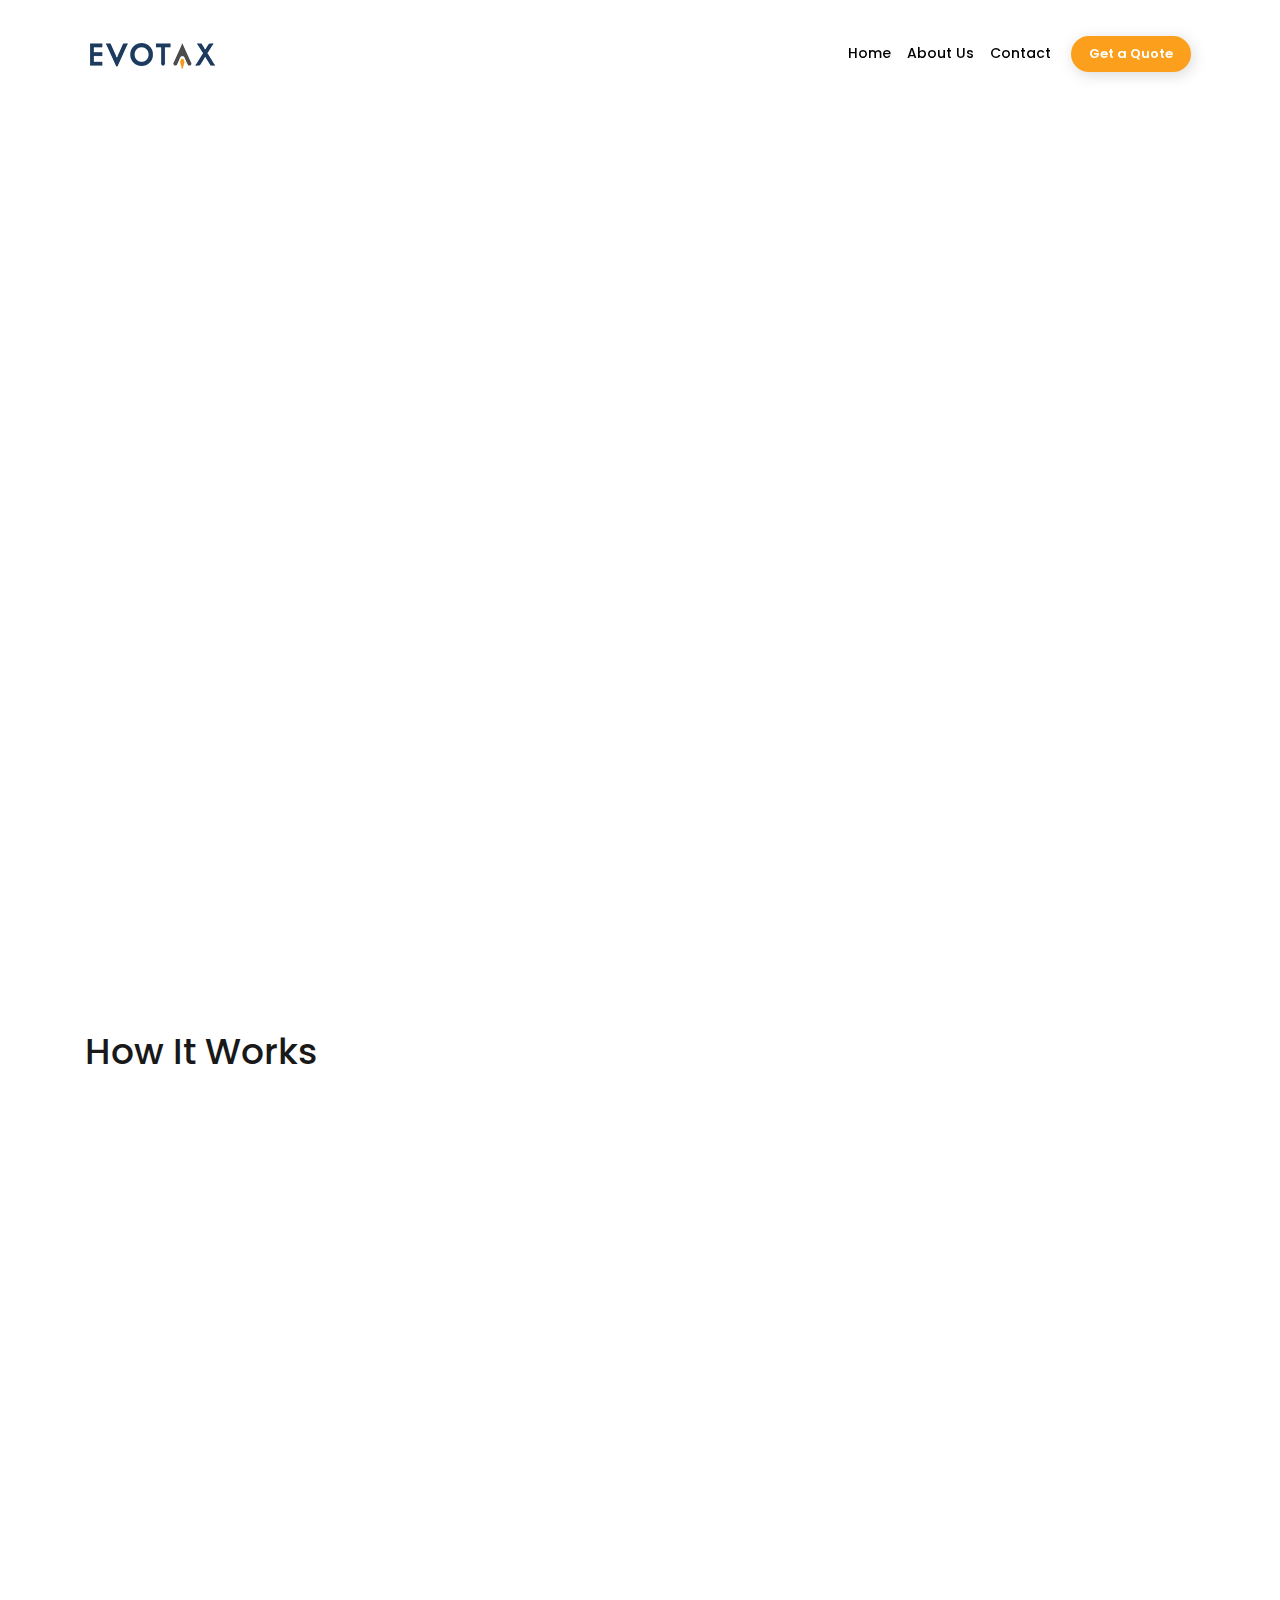
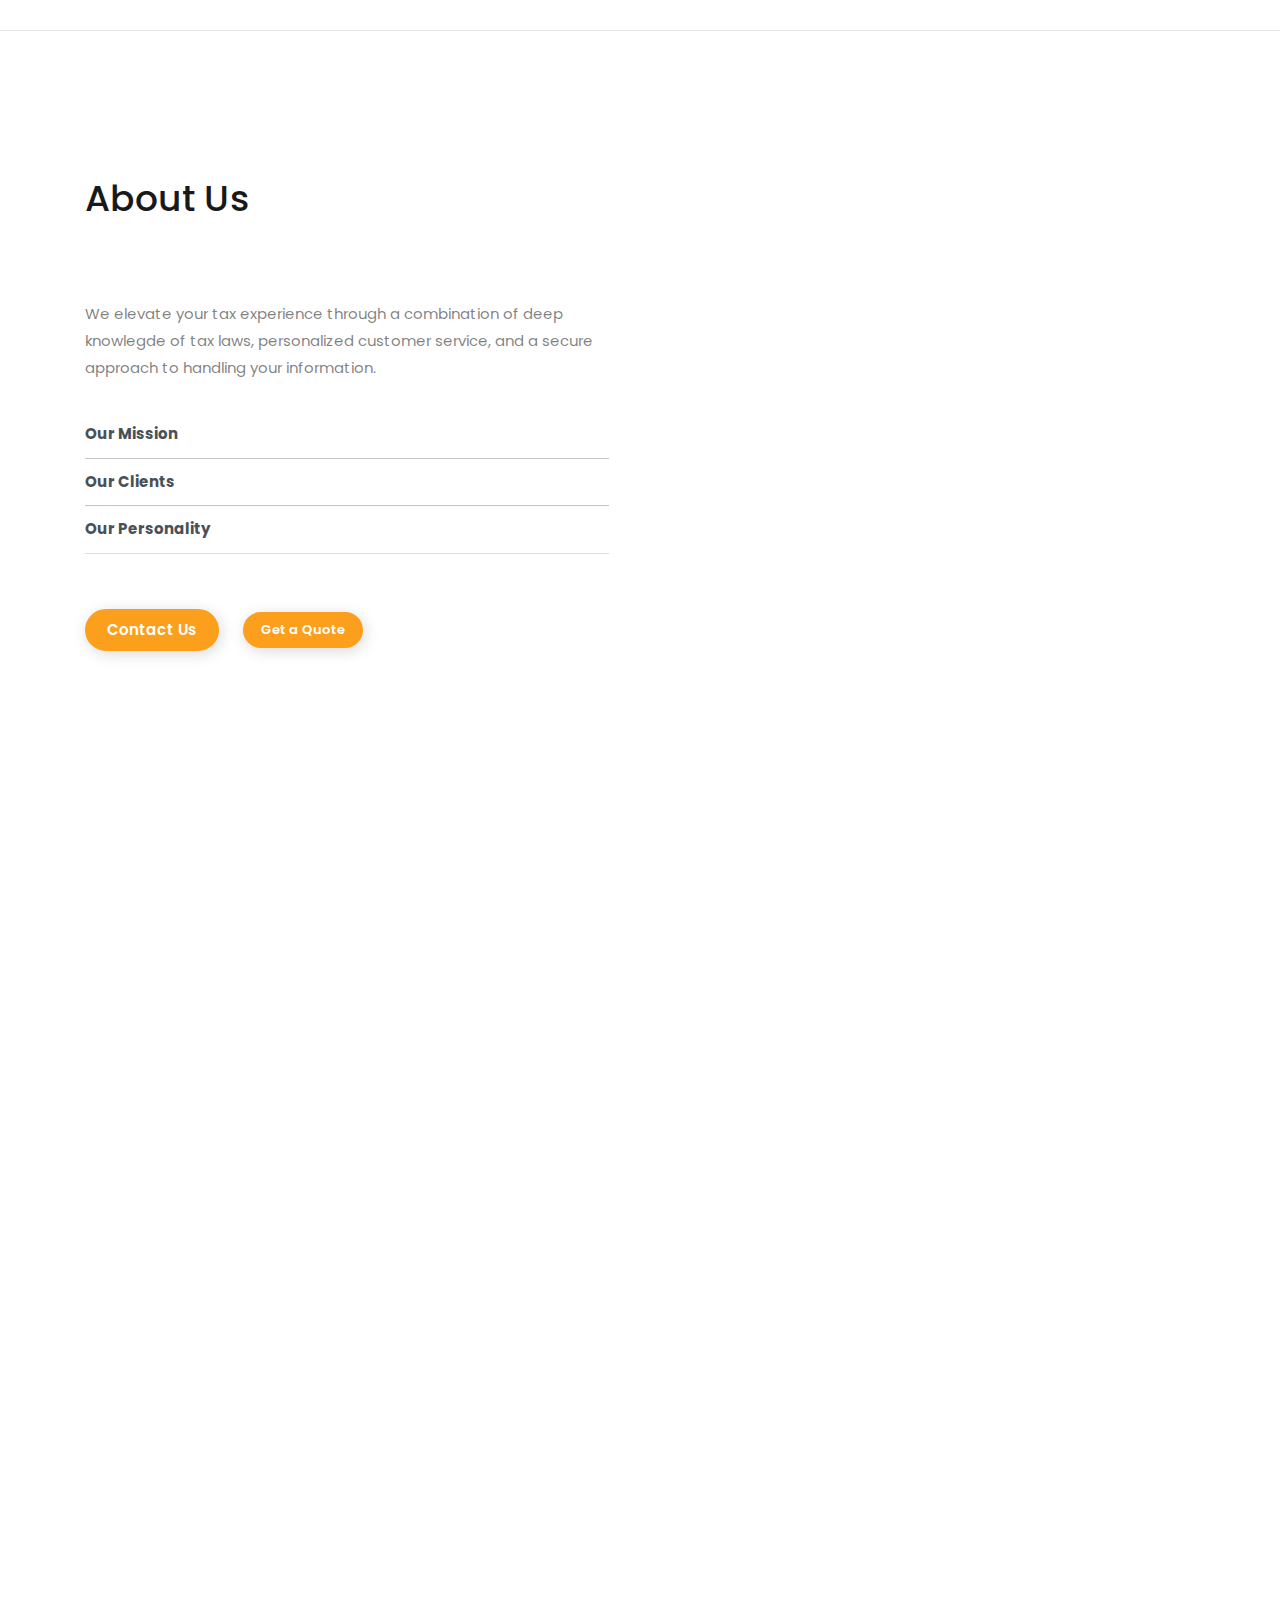
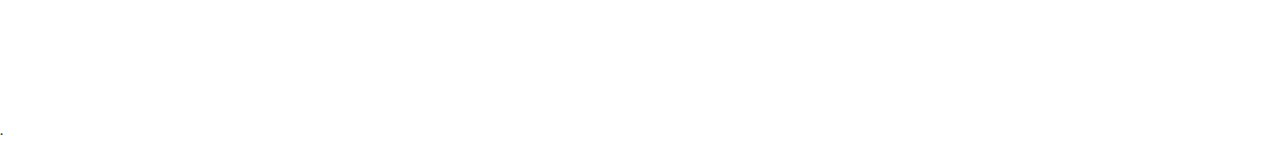
==== commit 6e523a2c: "get a quote" ====
--- a/index.html
+++ b/index.html
@@ -45,7 +45,7 @@
                             <!-- <a class="nav-item nav-link ts-scroll" href="#pricing">Pricing</a> -->
                             <!-- <a class="nav-item nav-link ts-scroll" href="#our-team">Team</a> -->
                             <a class="nav-item nav-link ts-scroll mr-2" href="#form-contact" style="color: black;">Contact</a>
-                            <a class="ts-scroll btn btn-primary btn-sm m-1 px-3 ts-width__auto" href="https://form.jotform.com/243548847459171"">Get a Quote</a>
+                            <a class="ts-scroll btn btn-primary btn-sm m-1 px-3 ts-width__auto" href="https://form.jotform.com/243548847459171">Get a Quote</a>
                         </div>
                         <!--end navbar-nav-->
                     </div>
@@ -259,8 +259,9 @@
                                     </div>
                                 </div>
                                 <a href="#form-contact" class="btn btn-primary mr-3 my-2">Contact Us</a>
-                                <a href="#how-it-works" class="btn btn-outline-dark ts-btn-border-muted my-2">Get a Quote</a>
-                            </div>
+                                   <a class="ts-scroll btn btn-primary btn-sm m-1 px-3 ts-width__auto" href="https://form.jotform.com/243548847459171">Get a Quote</a>
+                            </div>
+                            <!-- <a class="ts-scroll btn btn-primary btn-sm m-1 px-3 ts-width__auto" href="https://form.jotform.com/243548847459171">Get a Quote</a> -->
                         </div>
                         <!--end col-md-6-->
                     </div>
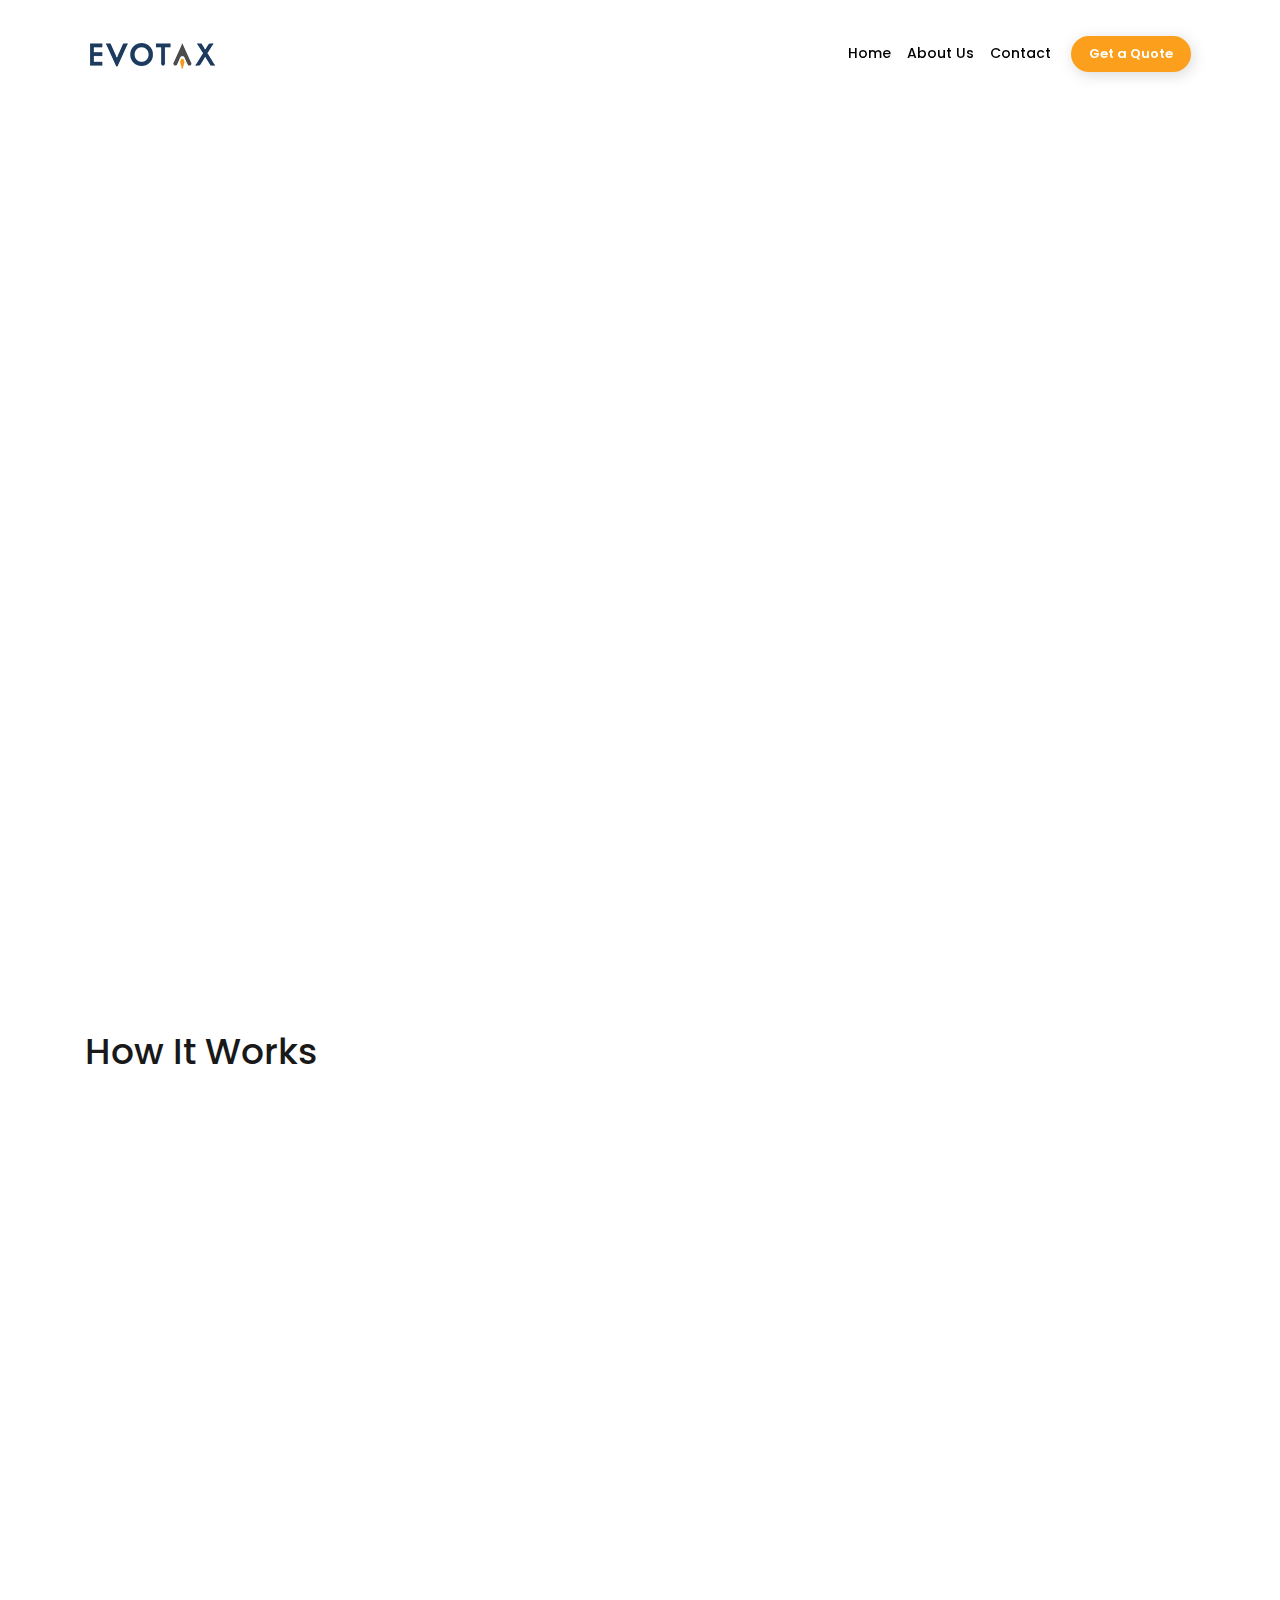
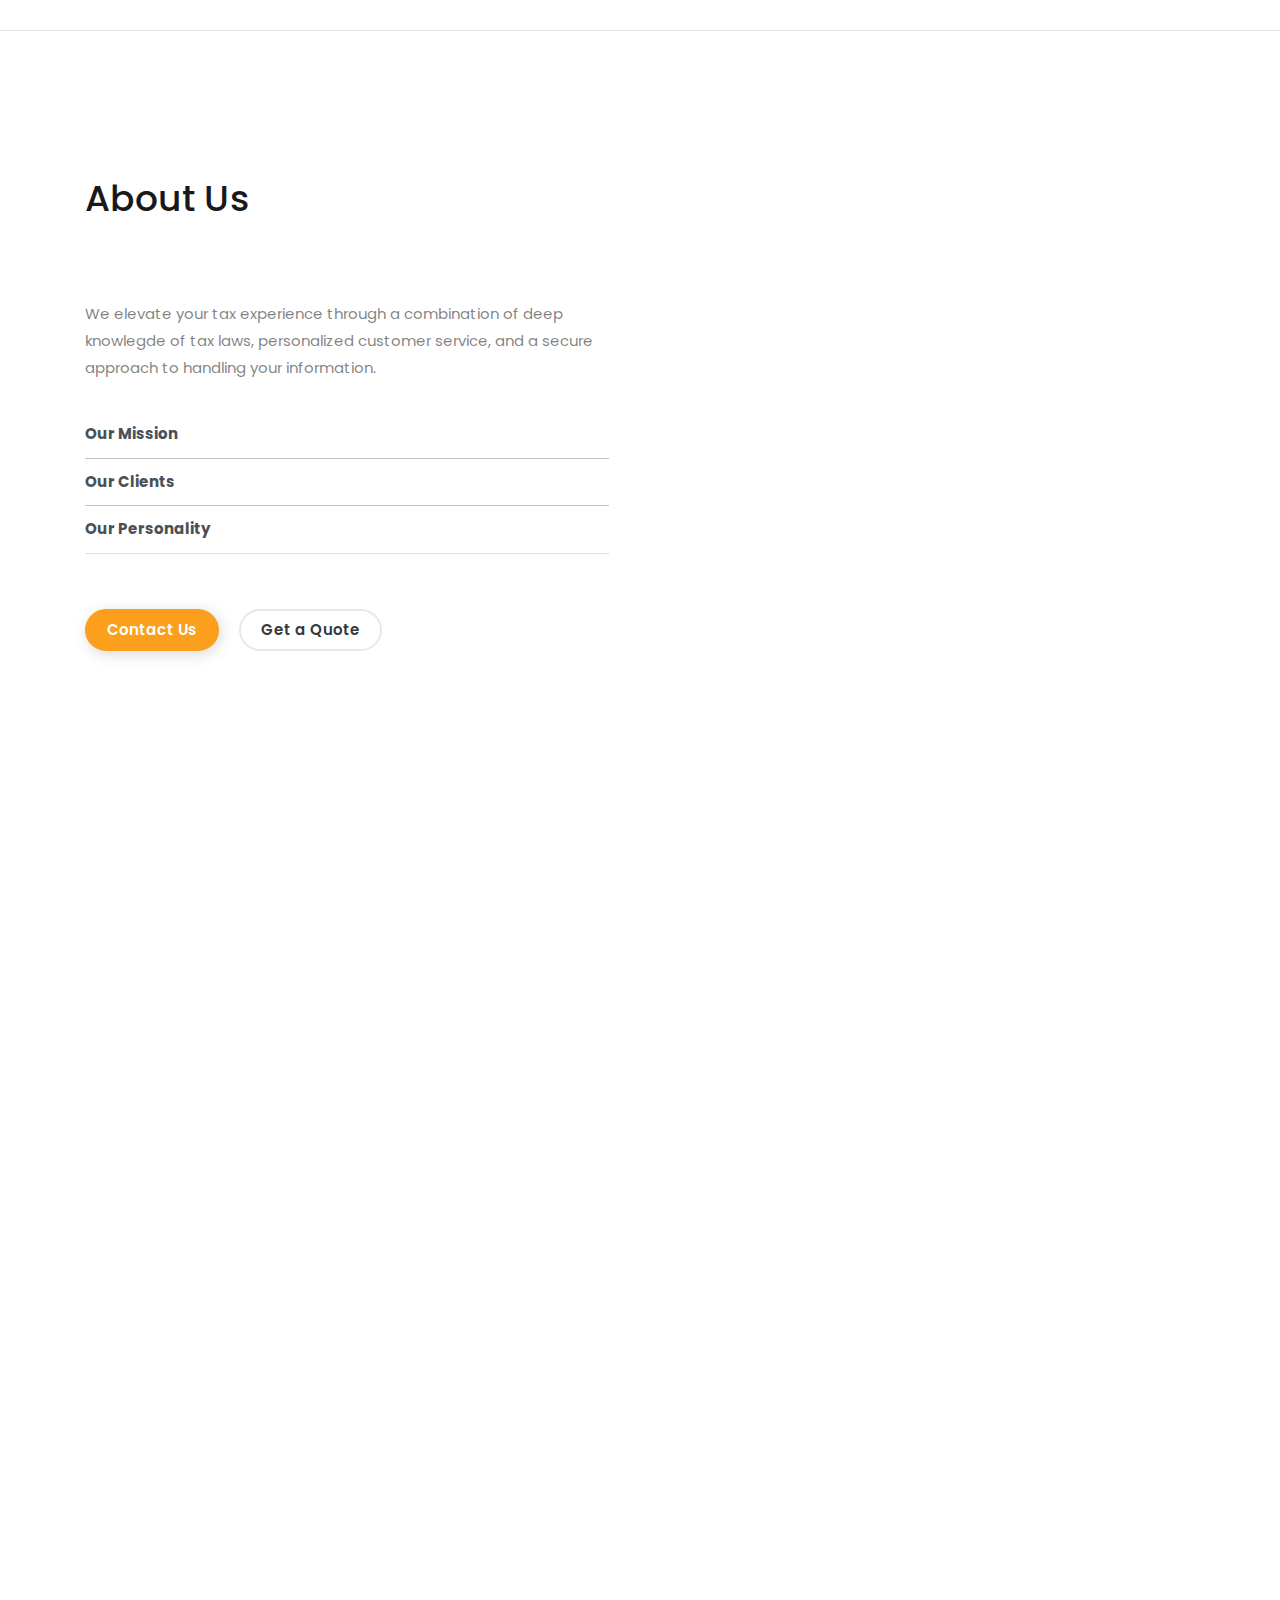
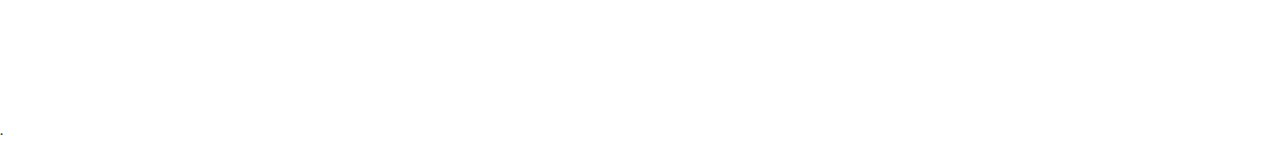
==== commit afae2afd: "get a quote" ====
--- a/index.html
+++ b/index.html
@@ -259,7 +259,7 @@
                                     </div>
                                 </div>
                                 <a href="#form-contact" class="btn btn-primary mr-3 my-2">Contact Us</a>
-                                   <a class="ts-scroll btn btn-primary btn-sm m-1 px-3 ts-width__auto" href="https://form.jotform.com/243548847459171">Get a Quote</a>
+                                <a href=""https://form.jotform.com/243548847459171" class="btn btn-outline-dark ts-btn-border-muted my-2">Get a Quote</a>
                             </div>
                             <!-- <a class="ts-scroll btn btn-primary btn-sm m-1 px-3 ts-width__auto" href="https://form.jotform.com/243548847459171">Get a Quote</a> -->
                         </div>
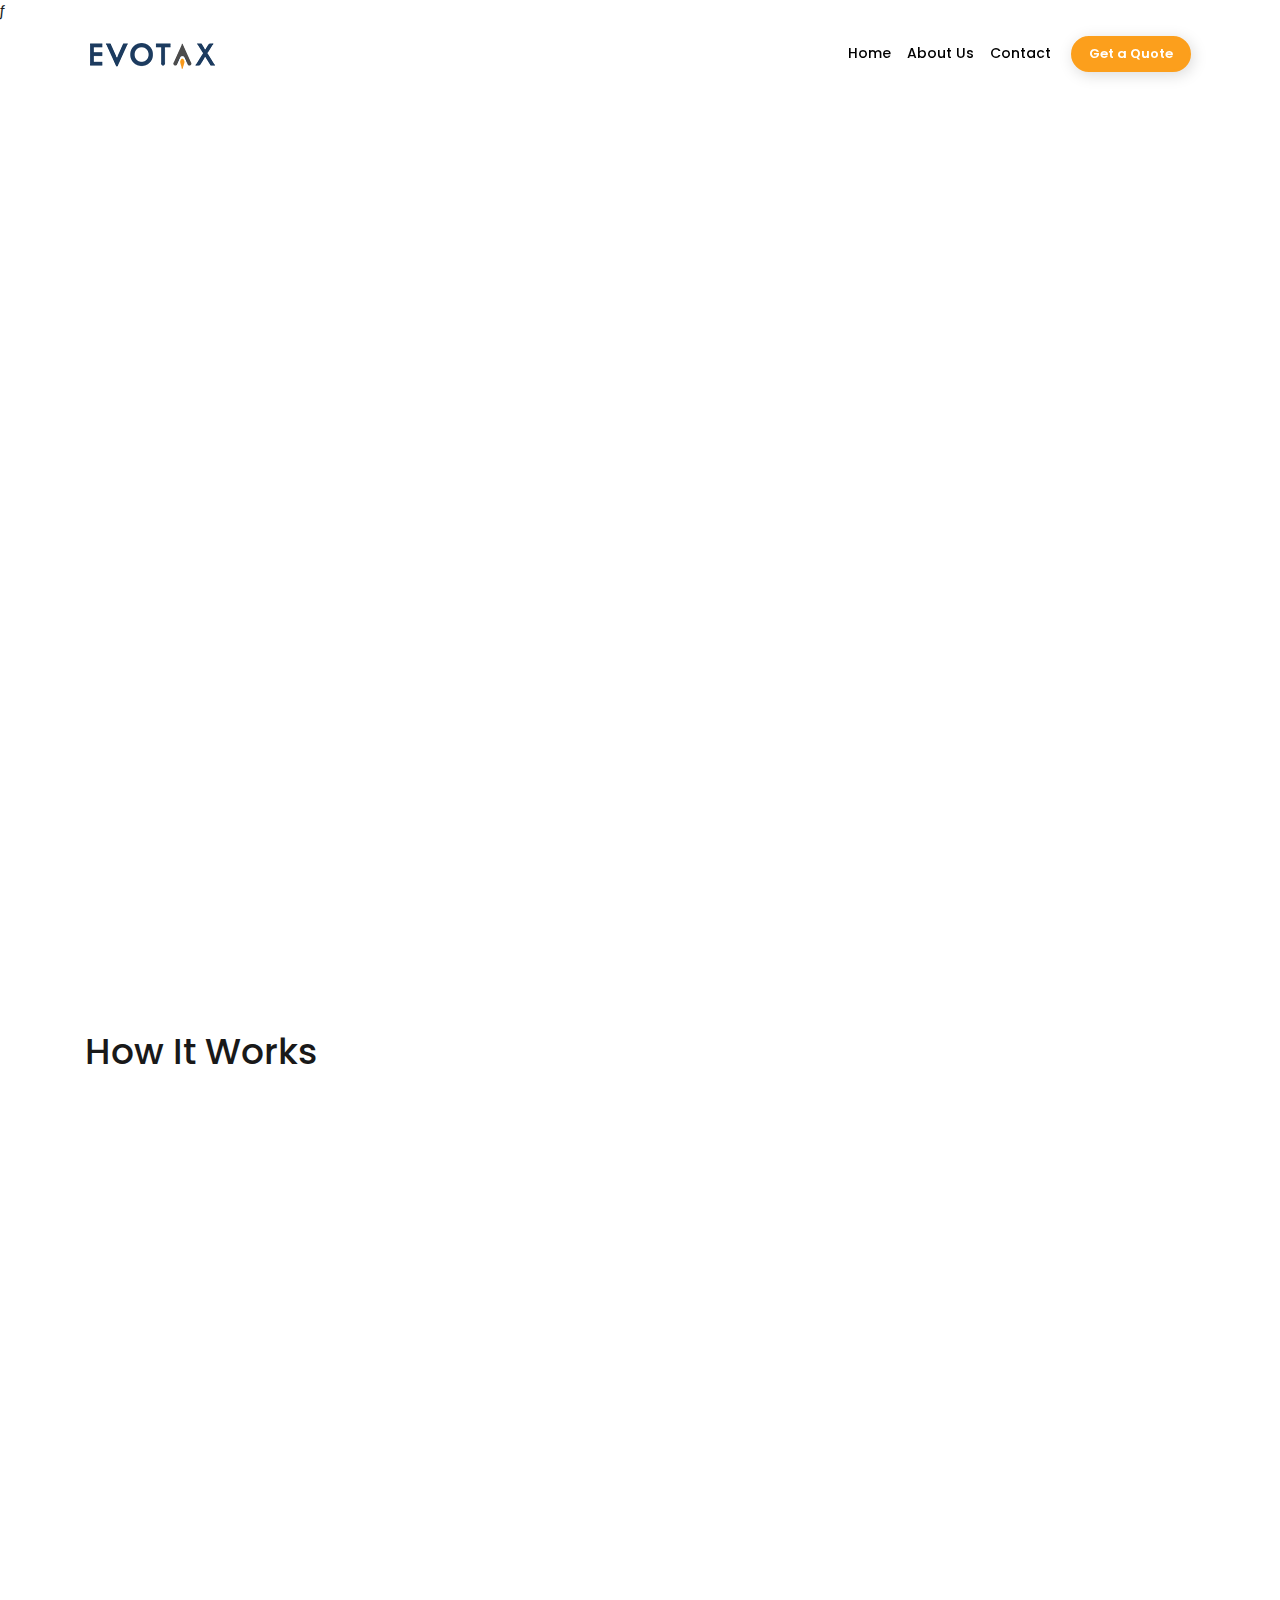
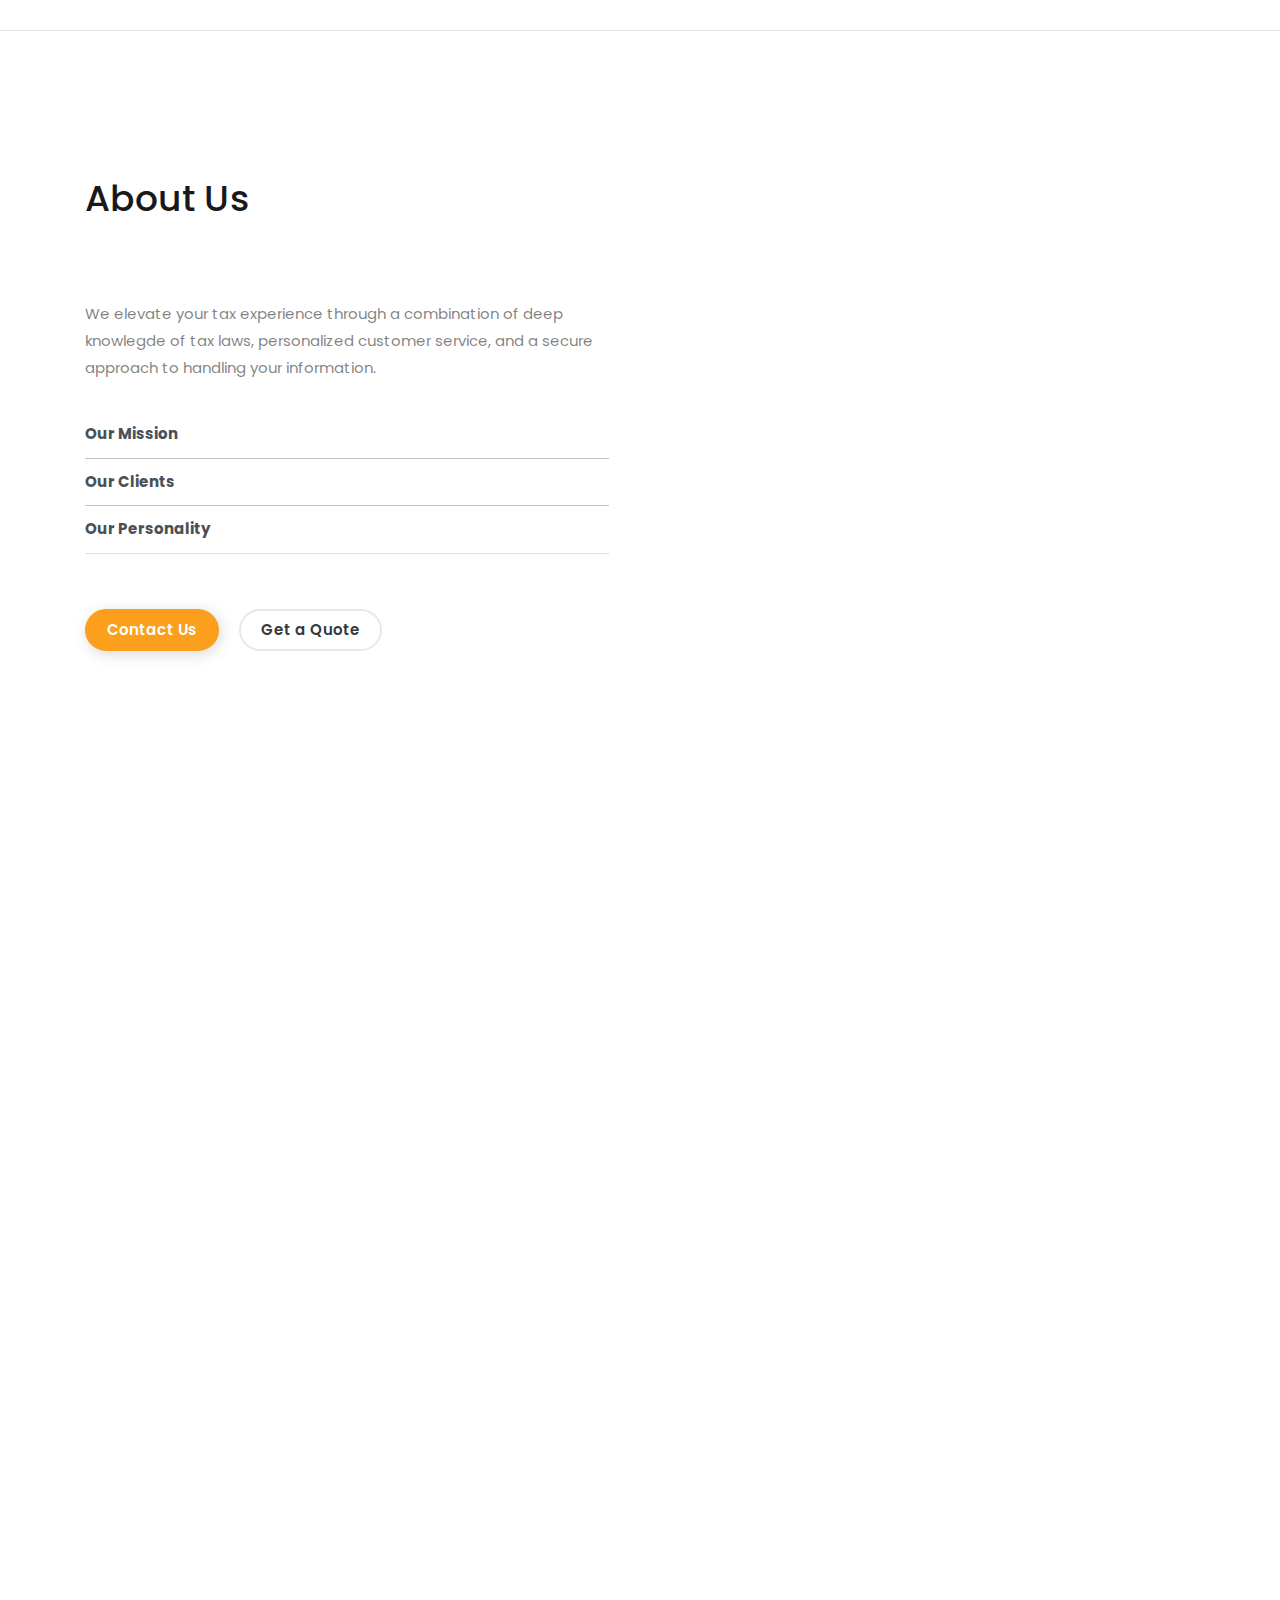
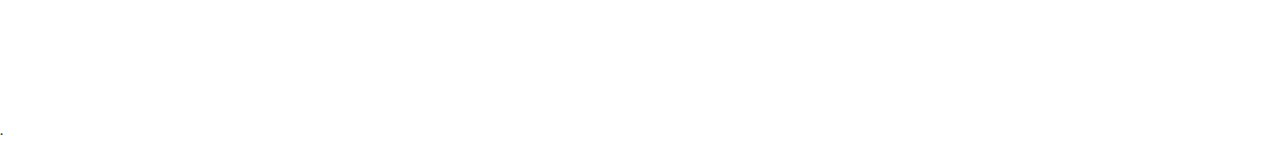
==== commit f543f773: "maps" ====
--- a/index.html
+++ b/index.html
@@ -24,7 +24,7 @@
         <!--*********************************************************************************************************-->
         <header id="ts-hero" class="ts-full-screen ts-separate-bg-element" 
         data-bg-image="assets/img/bg-mountain.jpg" 
-        data-bg-image-opacity=".5">
+        data-bg-image-opacity=".5">ƒ
             <!--NAVIGATION ******************************************************************************************-->
             <nav class="navbar navbar-expand-lg navbar-dark fixed-top ts-separate-bg-element" data-bg-color="#ffffff">
                 <div class="container">
@@ -45,7 +45,7 @@
                             <!-- <a class="nav-item nav-link ts-scroll" href="#pricing">Pricing</a> -->
                             <!-- <a class="nav-item nav-link ts-scroll" href="#our-team">Team</a> -->
                             <a class="nav-item nav-link ts-scroll mr-2" href="#form-contact" style="color: black;">Contact</a>
-                            <a class="ts-scroll btn btn-primary btn-sm m-1 px-3 ts-width__auto" href="https://form.jotform.com/243548847459171">Get a Quote</a>
+                            <a class="ts-scroll btn btn-primary btn-sm m-1 px-3 ts-width__auto" href="https://form.jotform.com/243548847459171"">Get a Quote</a>
                         </div>
                         <!--end navbar-nav-->
                     </div>
@@ -112,9 +112,9 @@
                                         <figure class="icon">
                                             <span class="step" data-animate="ts-zoomIn">1</span>
                                             <div class="ts-circle__md" data-bg-color="#fcba03">
-                                                <img src="assets/img/Phone.png" href="tel:3149016070" > 
+                                                <img src="assets/img/Phone.png" alt="">
+                                            </div>
                                         </figure>
-                                        <!---------------------------------- alt=""^^---------------------> 
                                         <!--end icon-->
                                     </div>
                                     <!--end ts-item-header-->
@@ -139,8 +139,8 @@
                                     <div class="ts-item-header">
                                         <figure class="icon">
                                             <span class="step" data-animate="ts-zoomIn">2</span>
-                                            <div class="ts-circle__md" data-bg-color="#fcba03" href="https://form.jotform.com/243548847459171" >
-                                                <img src="assets/img/walkingMan.png" href="https://form.jotform.com/243548847459171">.
+                                            <div class="ts-circle__md" data-bg-color="#fcba03">
+                                                <img src="assets/img/walkingMan.png" alt="">
                                             </div>
                                         </figure>
                                         <!--end icon-->
@@ -149,7 +149,7 @@
                                     <div class="ts-item-body">
                                         <h4>Walk-Ins</h4>
                                         <p>
-                                         Stop by the <a href="https://maps.app.goo.gl/Vknr6aUyS8eUYZUh7">office</a>. We'll be happy to review your tax needs and provide you with a free quote. This allows you to see our approach and get an estimate before making any decision.
+                                         Stop by the <a href="https://maps.app.goo.gl/KqCWR7uvQkNWPi3W6"></a>office. We'll be happy to review your tax needs and provide you with a free quote. This allows you to see our approach and get an estimate before making any decision.
                                         </p>
                                     </div>
                                     <!--end ts-item-body-->
@@ -165,8 +165,8 @@
                                     <div class="ts-item-header">
                                         <figure class="icon">
                                             <span class="step" data-animate="ts-zoomIn">3</span>
-                                            <div class="ts-circle__md" data-bg-color="#fcba03" href="https://form.jotform.com/243548847459171">
-                                                <img src="assets/img/File.png" href="https://form.jotform.com/243548847459171" alt="">
+                                            <div class="ts-circle__md" data-bg-color="#fcba03">
+                                                <img src="assets/img/File.png" alt="">
                                             </div>
                                         </figure>
                                         <!--end icon-->
@@ -174,7 +174,7 @@
                                     <!--end ts-item-header-->
                                     <div class="ts-item-body">
                                         <h4>Upload your Files </h4>
-                                        <a class="ts-scroll btn btn-primary btn-sm m-1 px-3 ts-width__auto" href="https://form.jotform.com/243548847459171">Upload</a>
+                                        <a class="ts-scroll btn btn-primary btn-sm m-1 px-3 ts-width__auto" href="https://form.jotform.com/243548847459171"">Upload</a>
                                         <p>
                                          Click this button to upload your documents. 
                                          By following this link, you'll enter a secure system powered by the software we utilize to eFile your taxes.
@@ -259,9 +259,8 @@
                                     </div>
                                 </div>
                                 <a href="#form-contact" class="btn btn-primary mr-3 my-2">Contact Us</a>
-                                <a href=""https://form.jotform.com/243548847459171" class="btn btn-outline-dark ts-btn-border-muted my-2">Get a Quote</a>
-                            </div>
-                            <!-- <a class="ts-scroll btn btn-primary btn-sm m-1 px-3 ts-width__auto" href="https://form.jotform.com/243548847459171">Get a Quote</a> -->
+                                <a href="#how-it-works" class="btn btn-outline-dark ts-btn-border-muted my-2">Get a Quote</a>
+                            </div>
                         </div>
                         <!--end col-md-6-->
                     </div>
@@ -787,7 +786,7 @@
                                 <h3>Contact Us</h3>
                                 <address>
                                     <figure>
-                                        <a  href="https://maps.app.goo.gl/Vknr6aUyS8eUYZUh7"> 7359 Lindell Blvd, Saint Louis, MO, 63130</a>
+                                        <a  href="https://maps.app.goo.gl/KqCWR7uvQkNWPi3W6"> 7359 Lindell Blvd, Saint Louis, MO, 63130</a>
                                    
                                     </figure>
                                     <br>
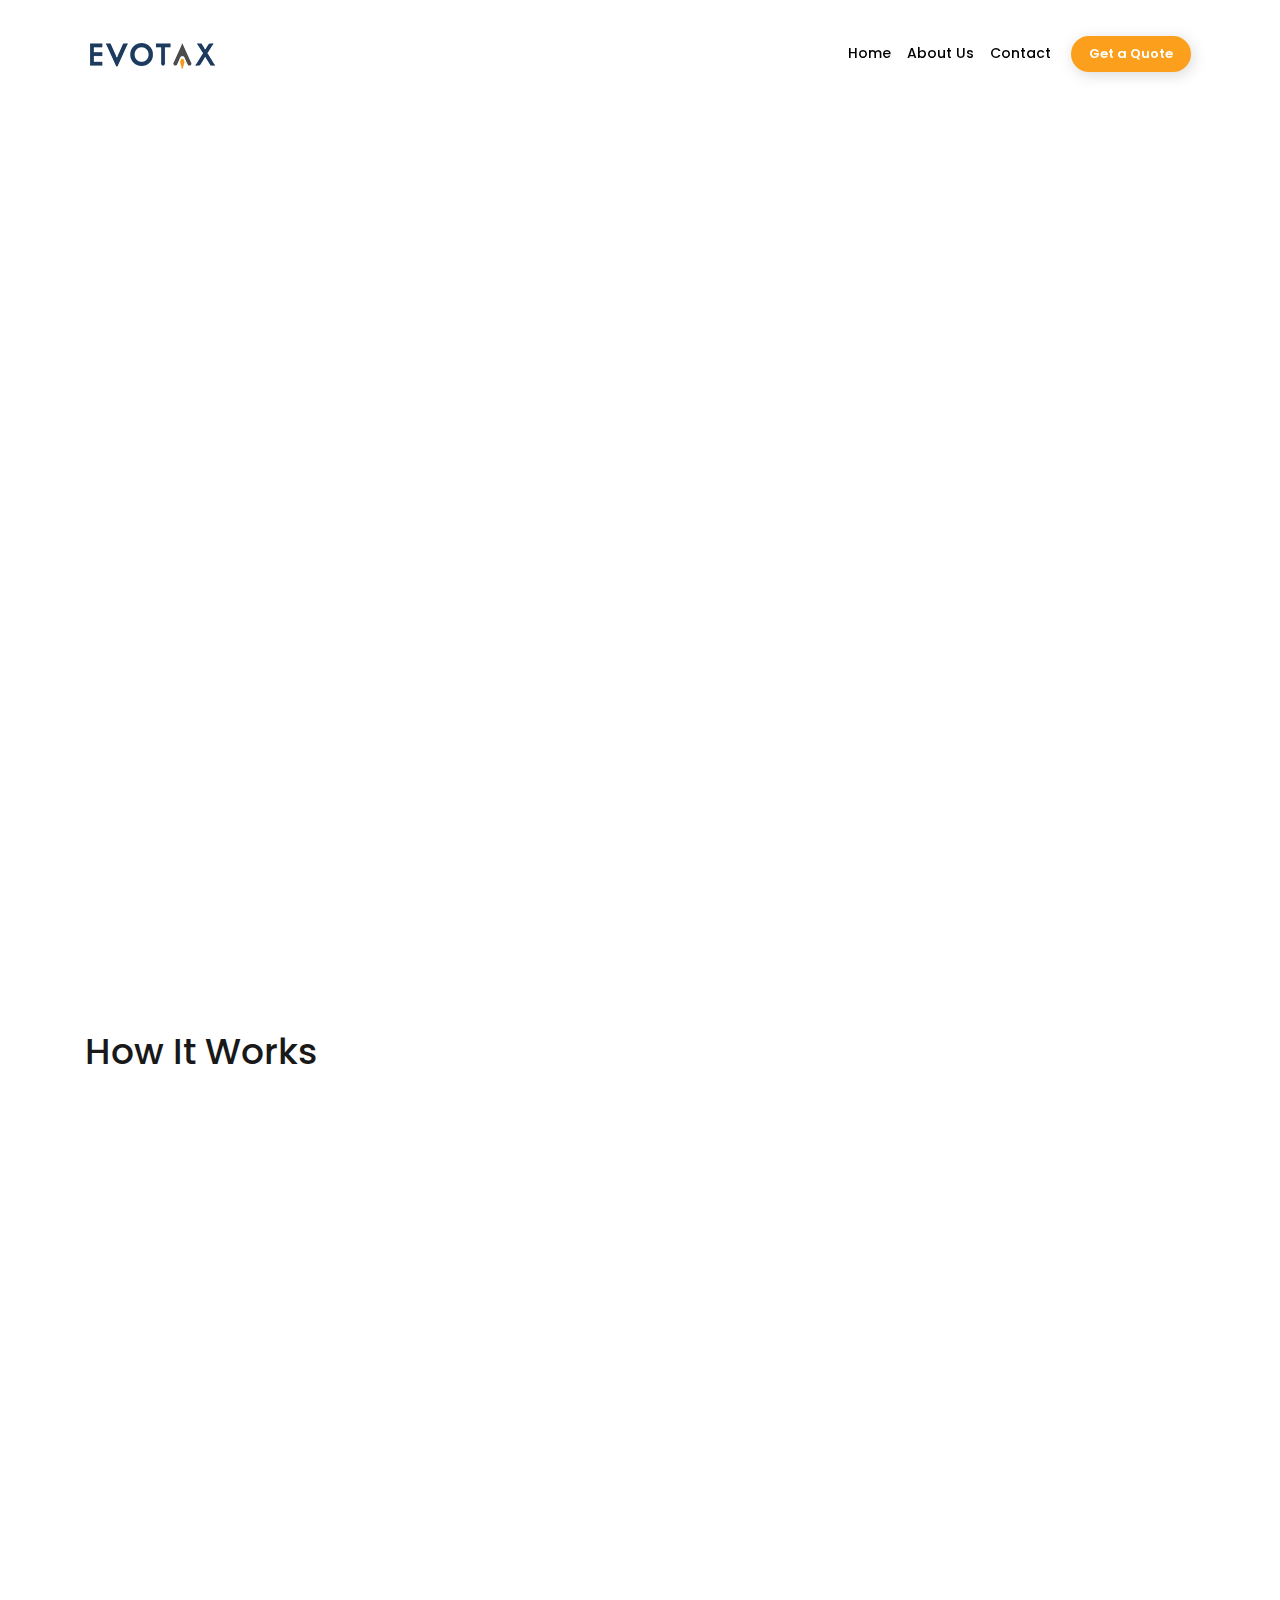
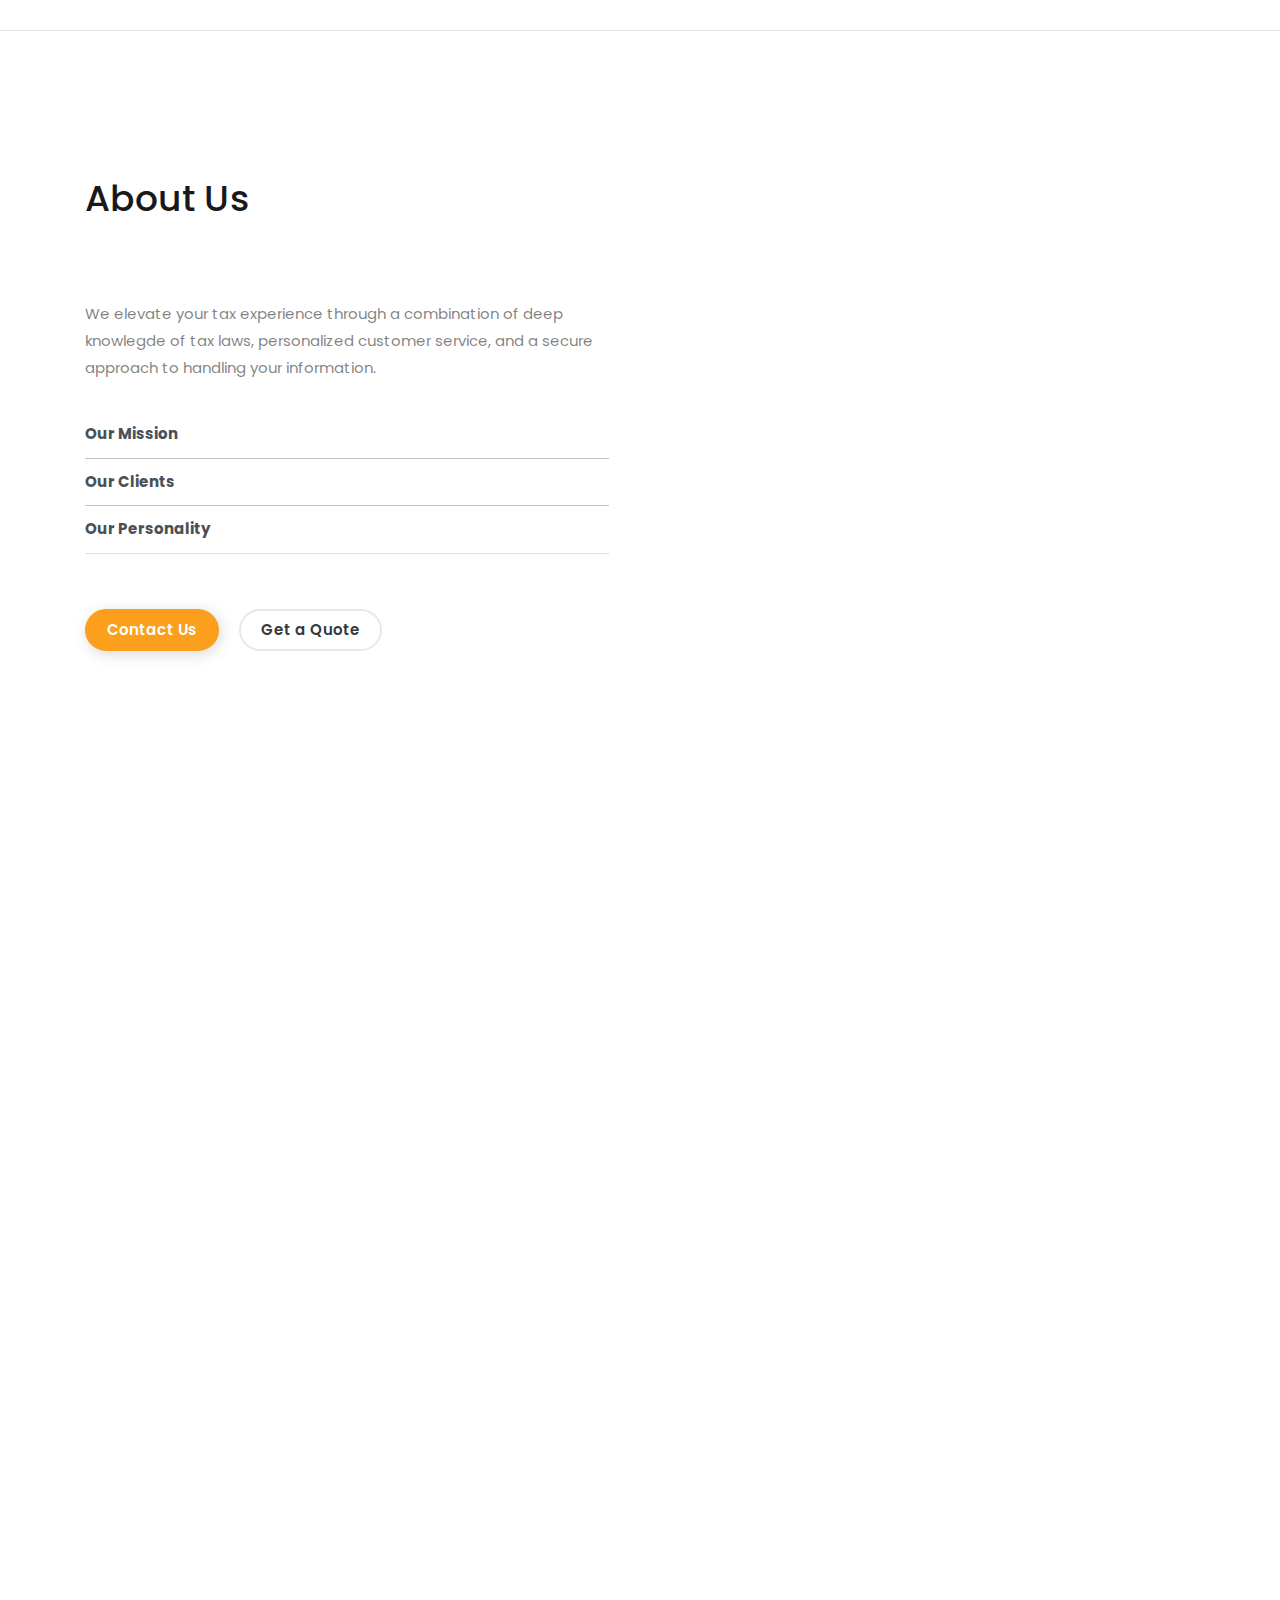
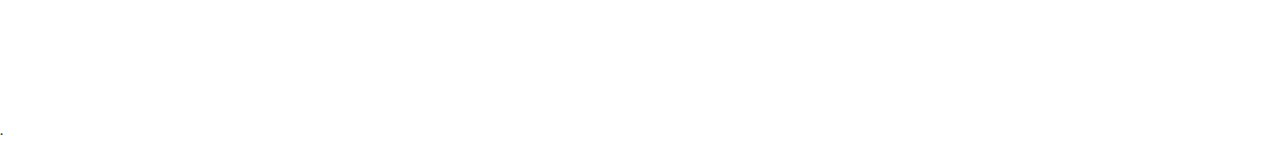
==== commit e45b44cd: "F removed from hero" ====
--- a/index.html
+++ b/index.html
@@ -24,7 +24,7 @@
         <!--*********************************************************************************************************-->
         <header id="ts-hero" class="ts-full-screen ts-separate-bg-element" 
         data-bg-image="assets/img/bg-mountain.jpg" 
-        data-bg-image-opacity=".5">ƒ
+        data-bg-image-opacity=".5">
             <!--NAVIGATION ******************************************************************************************-->
             <nav class="navbar navbar-expand-lg navbar-dark fixed-top ts-separate-bg-element" data-bg-color="#ffffff">
                 <div class="container">
@@ -149,7 +149,7 @@
                                     <div class="ts-item-body">
                                         <h4>Walk-Ins</h4>
                                         <p>
-                                         Stop by the <a href="https://maps.app.goo.gl/KqCWR7uvQkNWPi3W6"></a>office. We'll be happy to review your tax needs and provide you with a free quote. This allows you to see our approach and get an estimate before making any decision.
+                                         Stop by the <a href="https://maps.app.goo.gl/KqCWR7uvQkNWPi3W6">office</a>. We'll be happy to review your tax needs and provide you with a free quote. This allows you to see our approach and get an estimate before making any decision.
                                         </p>
                                     </div>
                                     <!--end ts-item-body-->
@@ -259,7 +259,7 @@
                                     </div>
                                 </div>
                                 <a href="#form-contact" class="btn btn-primary mr-3 my-2">Contact Us</a>
-                                <a href="#how-it-works" class="btn btn-outline-dark ts-btn-border-muted my-2">Get a Quote</a>
+                                <a href="https://form.jotform.com/243548847459171" class="btn btn-outline-dark ts-btn-border-muted my-2">Get a Quote</a>
                             </div>
                         </div>
                         <!--end col-md-6-->
